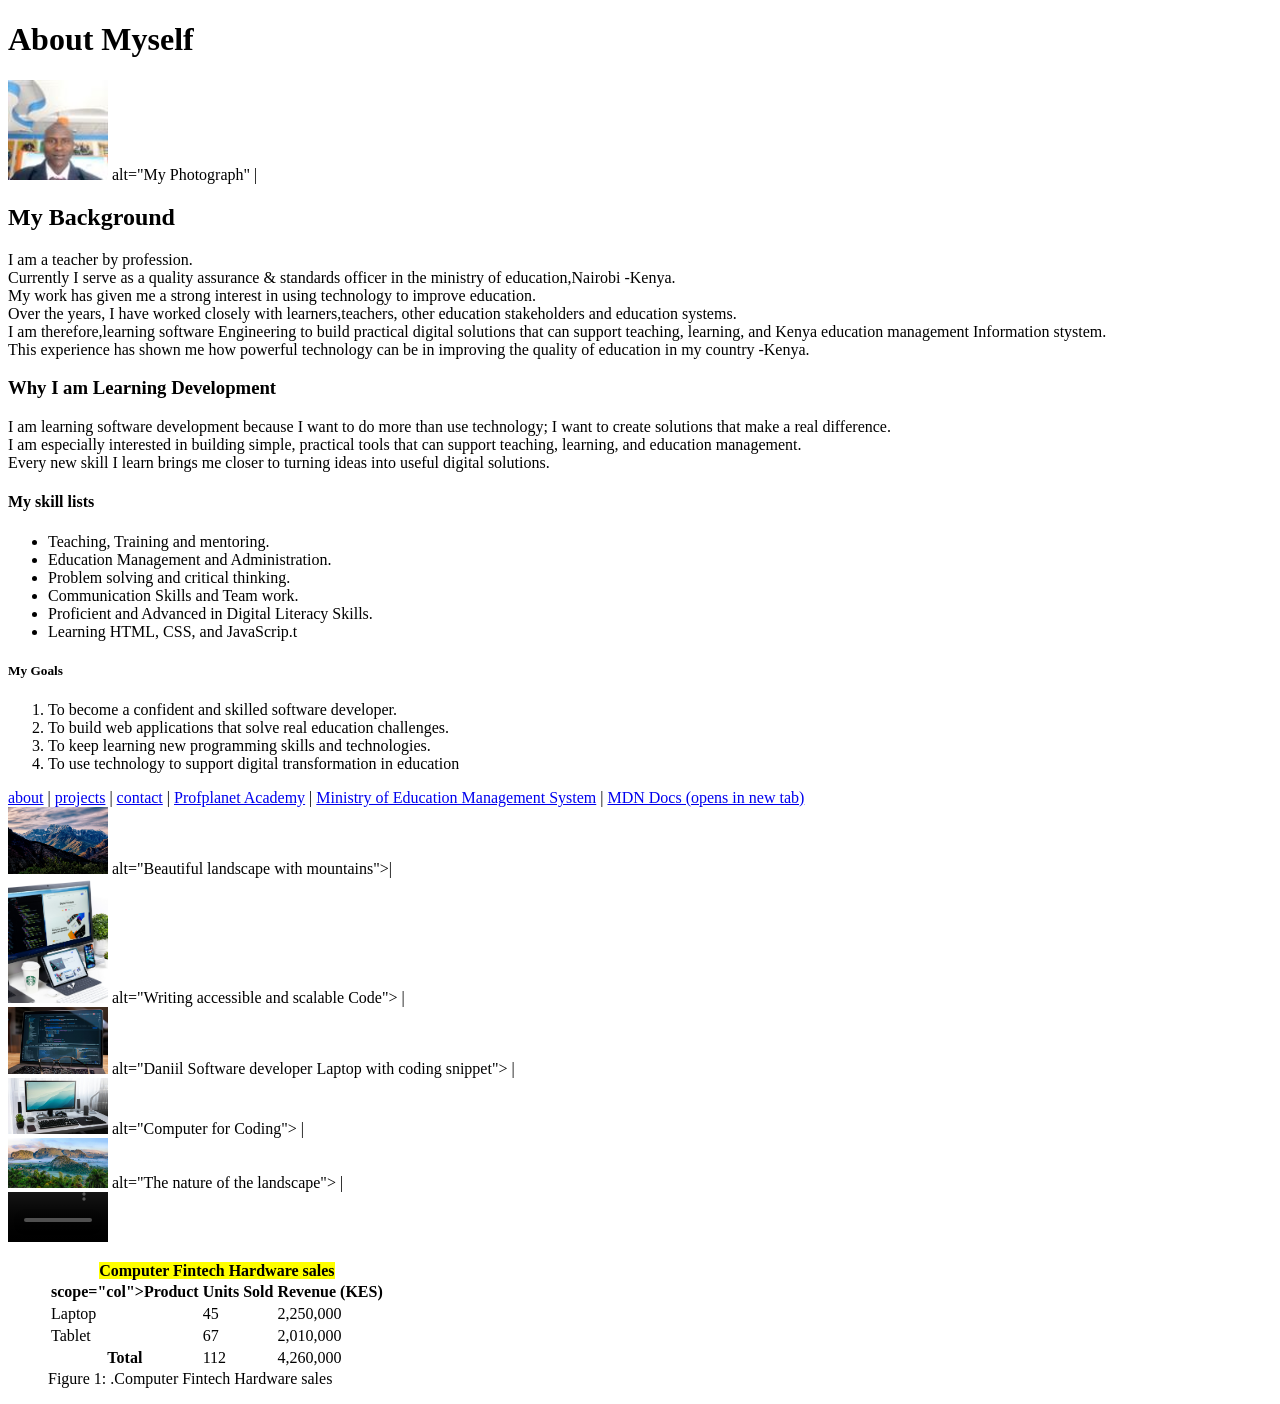
==== about.html @ 4b662258 "Week 2 Portfolio Challenge" ====
<!doctype html>
<html lang="en">
  <head>
    <meta charset="UTF-8" />
    <meta name="viewport" content="width=device-width, initial-scale=1.0" />
    <title>My Learning Journey</title>
  </head>
  <body>
        <h1>About Myself</h1> <img src="images/Passport.jpg" style="width: 100px; height: auto" />  alt="My Photograph" | <br>
        <h2>My Background</h2>
        <p>I am a teacher by profession.<br>
           Currently I serve as a quality assurance & standards officer in the ministry of education,Nairobi -Kenya.<br> My work has given me a strong interest in using technology to improve education.<br>Over the years, I have worked closely with learners,teachers, other education stakeholders and education systems.<br>I am therefore,learning software Engineering to build practical digital solutions that can support teaching, learning, and Kenya education management Information stystem.<br>This experience has shown me how powerful technology can be in improving the quality of education in my country -Kenya.</p>
        <h3> Why I am Learning Development</h3>
          <p> I am learning software development because I want to do more than use technology; 
             I want to create solutions that make a real difference.<br>I am especially
             interested in building simple, practical tools that can support teaching, learning, and education management.<br> Every new skill I learn brings me closer to turning ideas into useful digital solutions.
          </p>
        <h4>My skill lists</h4>
          <p><ul>
                <li>Teaching, Training and mentoring.</li>
                <li>Education Management and Administration.</li>
                <li>Problem solving and critical thinking.</li> 
                <li>Communication Skills and Team work.</li> 
                <li>Proficient and Advanced in Digital Literacy Skills.</li>  
                <li>Learning HTML, CSS, and JavaScrip.t</li>  
              </ul>        
            </p>
          <h5>My Goals</h5>
            <p><ol>
                  <li>To become a confident and skilled software developer.</li>
                  <li>To build web applications that solve real education challenges.</li>
                  <li>To keep learning new programming skills and technologies.</li>
                  <li>To use technology to support digital transformation in education</li>
              </ol>
              <a href="about.html">about</a> | <a href="projects.html">projects</a> |
              <a href="contact.html">contact</a> |
              <a href="https://www.profplanetacademy.com">Profplanet Academy</a> |
              <a href="http://kemis.go.ke">Ministry of Education Management System</a> |
              <a href="https://developer.mozilla.org" target="_blank">MDN Docs (opens in new tab)</a> <br>
             <img src="images/marc-st-WKKG5oYx3qA-unsplash.jpg" style="width: 100px; height: auto" /> alt="Beautiful landscape with mountains">| <br>
              <img src="images/daniel-korpai-pKRNxEguRgM-unsplash.jpg" style="width: 100px; height: auto"/> alt="Writing accessible and scalable Code"> | <br>
            <img src="images/daniil-komov-QkYZsgJt9Rg-unsplash.jpg" style="width: 100px; height:  auto" /> alt="Daniil Software developer Laptop with coding snippet"> | <br>
             <img src="images/sebastian-bednarek-x2Z0uNj-Quo-unsplash.jpg" style="width: 100px; height: auto"/> alt="Computer for Coding"> | <br>
            <img src="images/simon-aZjw7xI3QAA-unsplash.jpg" style="width: 100px; height: auto"/>
                  alt="The nature of the landscape"> | <br>
            <video controls width="100" height="50" src="images/Amfrey music.mp4"></video> <br>  
    <figure>
    <table>
      <caption>
        <mark><strong>Computer Fintech Hardware sales</strong></mark>
      </caption>
      <thead>
        <tr>
          <th>scope="col">Product</th>
          <th scope="col">Units Sold</th>
          <th scope="col">Revenue (KES)</th>
        </tr>
      </thead>
      <tbody>
        <tr>
          <td>Laptop</td>
          <td>45</td>
          <td>2,250,000</td>
        </tr>
        <tr>
          <td>Tablet</td>
          <td>67</td>
          <td>2,010,000</td>
        </tr>
      </tbody>
      <tfoot>
        <tr>
          <th scope="row">Total</th>
          <td>112</td>
          <td>4,260,000</td>
        </tr>
      </tfoot>
    </table>
    <figcaption>
        Figure 1: .Computer Fintech Hardware sales
    </figcaption>
</figure>
  </body>
</html>
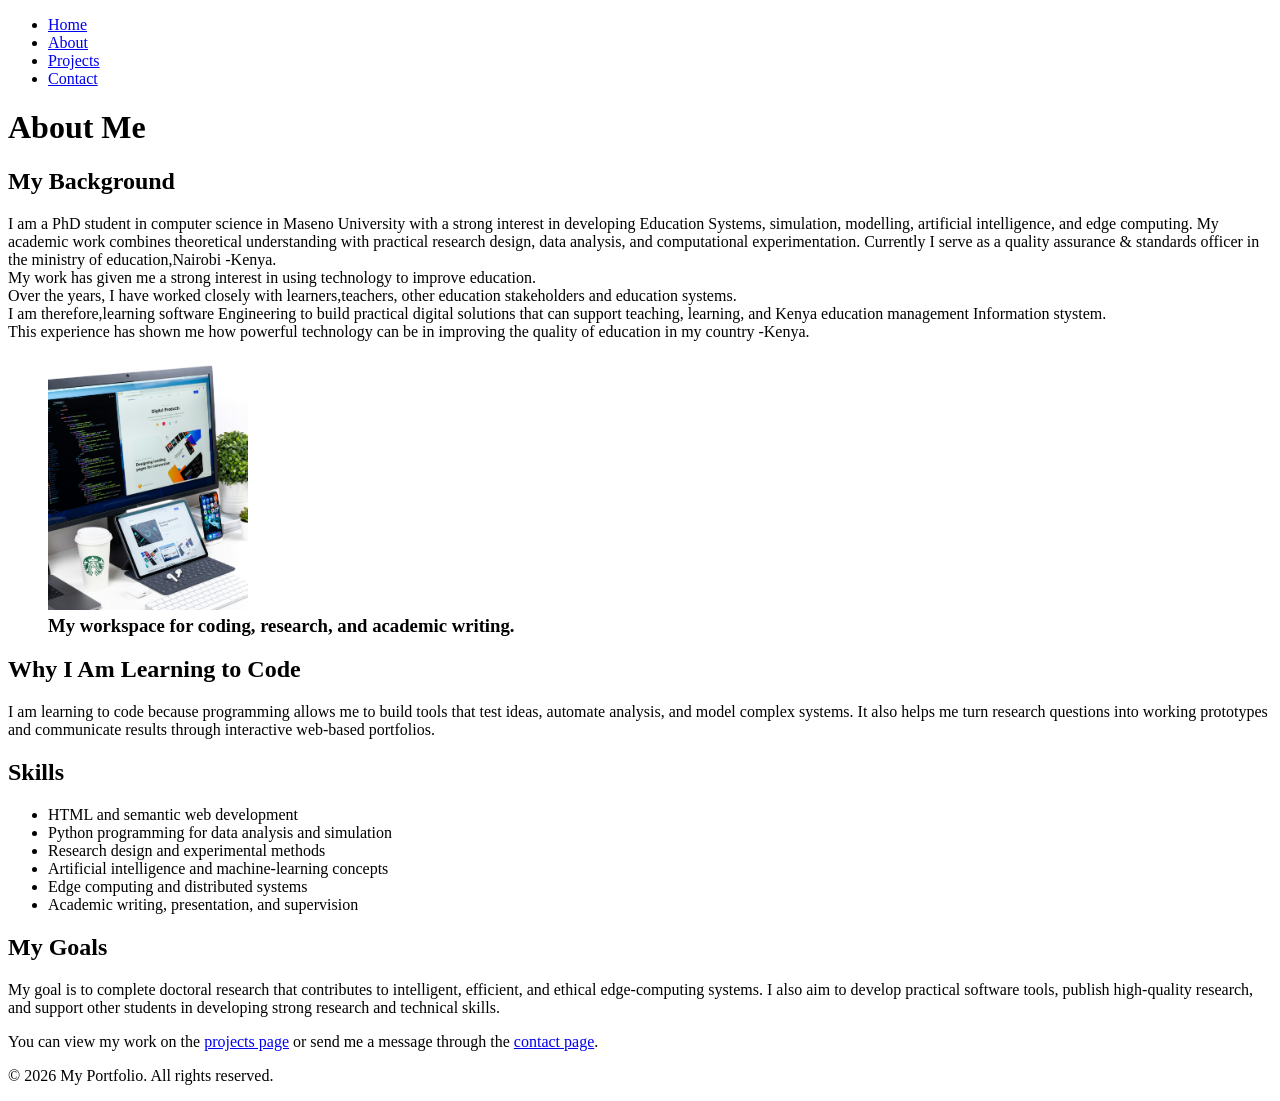
==== commit 08def810: "Week 2 Portfolio Challenge" ====
--- a/about.html
+++ b/about.html
@@ -1,84 +1,77 @@
-<!doctype html>
+<!DOCTYPE html>
 <html lang="en">
-  <head>
-    <meta charset="UTF-8" />
-    <meta name="viewport" content="width=device-width, initial-scale=1.0" />
-    <title>My Learning Journey</title>
-  </head>
-  <body>
-        <h1>About Myself</h1> <img src="images/Passport.jpg" style="width: 100px; height: auto" />  alt="My Photograph" | <br>
-        <h2>My Background</h2>
-        <p>I am a teacher by profession.<br>
-           Currently I serve as a quality assurance & standards officer in the ministry of education,Nairobi -Kenya.<br> My work has given me a strong interest in using technology to improve education.<br>Over the years, I have worked closely with learners,teachers, other education stakeholders and education systems.<br>I am therefore,learning software Engineering to build practical digital solutions that can support teaching, learning, and Kenya education management Information stystem.<br>This experience has shown me how powerful technology can be in improving the quality of education in my country -Kenya.</p>
-        <h3> Why I am Learning Development</h3>
-          <p> I am learning software development because I want to do more than use technology; 
-             I want to create solutions that make a real difference.<br>I am especially
-             interested in building simple, practical tools that can support teaching, learning, and education management.<br> Every new skill I learn brings me closer to turning ideas into useful digital solutions.
-          </p>
-        <h4>My skill lists</h4>
-          <p><ul>
-                <li>Teaching, Training and mentoring.</li>
-                <li>Education Management and Administration.</li>
-                <li>Problem solving and critical thinking.</li> 
-                <li>Communication Skills and Team work.</li> 
-                <li>Proficient and Advanced in Digital Literacy Skills.</li>  
-                <li>Learning HTML, CSS, and JavaScrip.t</li>  
-              </ul>        
-            </p>
-          <h5>My Goals</h5>
-            <p><ol>
-                  <li>To become a confident and skilled software developer.</li>
-                  <li>To build web applications that solve real education challenges.</li>
-                  <li>To keep learning new programming skills and technologies.</li>
-                  <li>To use technology to support digital transformation in education</li>
-              </ol>
-              <a href="about.html">about</a> | <a href="projects.html">projects</a> |
-              <a href="contact.html">contact</a> |
-              <a href="https://www.profplanetacademy.com">Profplanet Academy</a> |
-              <a href="http://kemis.go.ke">Ministry of Education Management System</a> |
-              <a href="https://developer.mozilla.org" target="_blank">MDN Docs (opens in new tab)</a> <br>
-             <img src="images/marc-st-WKKG5oYx3qA-unsplash.jpg" style="width: 100px; height: auto" /> alt="Beautiful landscape with mountains">| <br>
-              <img src="images/daniel-korpai-pKRNxEguRgM-unsplash.jpg" style="width: 100px; height: auto"/> alt="Writing accessible and scalable Code"> | <br>
-            <img src="images/daniil-komov-QkYZsgJt9Rg-unsplash.jpg" style="width: 100px; height:  auto" /> alt="Daniil Software developer Laptop with coding snippet"> | <br>
-             <img src="images/sebastian-bednarek-x2Z0uNj-Quo-unsplash.jpg" style="width: 100px; height: auto"/> alt="Computer for Coding"> | <br>
-            <img src="images/simon-aZjw7xI3QAA-unsplash.jpg" style="width: 100px; height: auto"/>
-                  alt="The nature of the landscape"> | <br>
-            <video controls width="100" height="50" src="images/Amfrey music.mp4"></video> <br>  
+<head>
+  <meta charset="UTF-8">
+  <meta name="viewport" content="width=device-width, initial-scale=1.0">
+  <meta name="description" content="Learn about my academic background, reasons for learning to code, technical skills, and future goals.">
+  <title>About | My Portfolio</title>
+</head>
+<body>
+
+  <header>
+    <nav aria-label="Main navigation">
+      <ul>
+        <li><a href="index.html">Home</a></li>
+        <li><a href="about.html">About</a></li>
+        <li><a href="projects.html">Projects</a></li>
+        <li><a href="contact.html">Contact</a></li>
+      </ul>
+    </nav>
+  </header>
+
+  <main>
+    <h1>About Me</h1>
+
+    <h2>My Background</h2>
+    <p>
+      I am a PhD student in computer science in Maseno University with a strong interest in developing Education Systems, simulation, modelling, artificial intelligence, and edge computing. My academic work combines theoretical understanding with practical research design, data analysis, and computational experimentation.
+
+      Currently I serve as a quality assurance & standards officer in the ministry of education,Nairobi -Kenya.<br> My work has given me a strong interest in using technology to improve education.<br>Over the years, I have worked closely with learners,teachers, other education stakeholders and education systems.<br>I am therefore,learning software Engineering to build practical digital solutions that can support teaching, learning, and Kenya education management Information stystem.<br>This experience has shown me how powerful technology can be in improving the quality of education in my country -Kenya.
+        <h3> 
+
+    </p>
+
     <figure>
-    <table>
-      <caption>
-        <mark><strong>Computer Fintech Hardware sales</strong></mark>
-      </caption>
-      <thead>
-        <tr>
-          <th>scope="col">Product</th>
-          <th scope="col">Units Sold</th>
-          <th scope="col">Revenue (KES)</th>
-        </tr>
-      </thead>
-      <tbody>
-        <tr>
-          <td>Laptop</td>
-          <td>45</td>
-          <td>2,250,000</td>
-        </tr>
-        <tr>
-          <td>Tablet</td>
-          <td>67</td>
-          <td>2,010,000</td>
-        </tr>
-      </tbody>
-      <tfoot>
-        <tr>
-          <th scope="row">Total</th>
-          <td>112</td>
-          <td>4,260,000</td>
-        </tr>
-      </tfoot>
-    </table>
-    <figcaption>
-        Figure 1: .Computer Fintech Hardware sales
-    </figcaption>
-</figure>
-  </body>
+      <img src="images/CodingLaptop-enviroment.jpg"  style="width: 200px; height: auto" alt="Laptop, notebook, and coffee on a study desk used for programming and research">
+      <figcaption>My workspace for coding, research, and academic writing.</figcaption>
+    </figure>
+
+    <h2>Why I Am Learning to Code</h2>
+    <p>
+      I am learning to code because programming allows me to build tools that test
+      ideas, automate analysis, and model complex systems. It also helps me turn
+      research questions into working prototypes and communicate results through
+      interactive web-based portfolios.
+    </p>
+
+    <h2>Skills</h2>
+    <ul>
+      <li>HTML and semantic web development</li>
+      <li>Python programming for data analysis and simulation</li>
+      <li>Research design and experimental methods</li>
+      <li>Artificial intelligence and machine-learning concepts</li>
+      <li>Edge computing and distributed systems</li>
+      <li>Academic writing, presentation, and supervision</li>
+    </ul>
+
+    <h2>My Goals</h2>
+    <p>
+      My goal is to complete doctoral research that contributes to intelligent,
+      efficient, and ethical edge-computing systems. I also aim to develop practical
+      software tools, publish high-quality research, and support other students in
+      developing strong research and technical skills.
+    </p>
+
+    <p>
+      You can view my work on the
+      <a href="projects.html">projects page</a> or send me a message through the
+      <a href="contact.html">contact page</a>.
+    </p>
+  </main>
+
+  <footer>
+    <p>&copy; 2026 My Portfolio. All rights reserved.</p>
+  </footer>
+
+</body>
 </html>
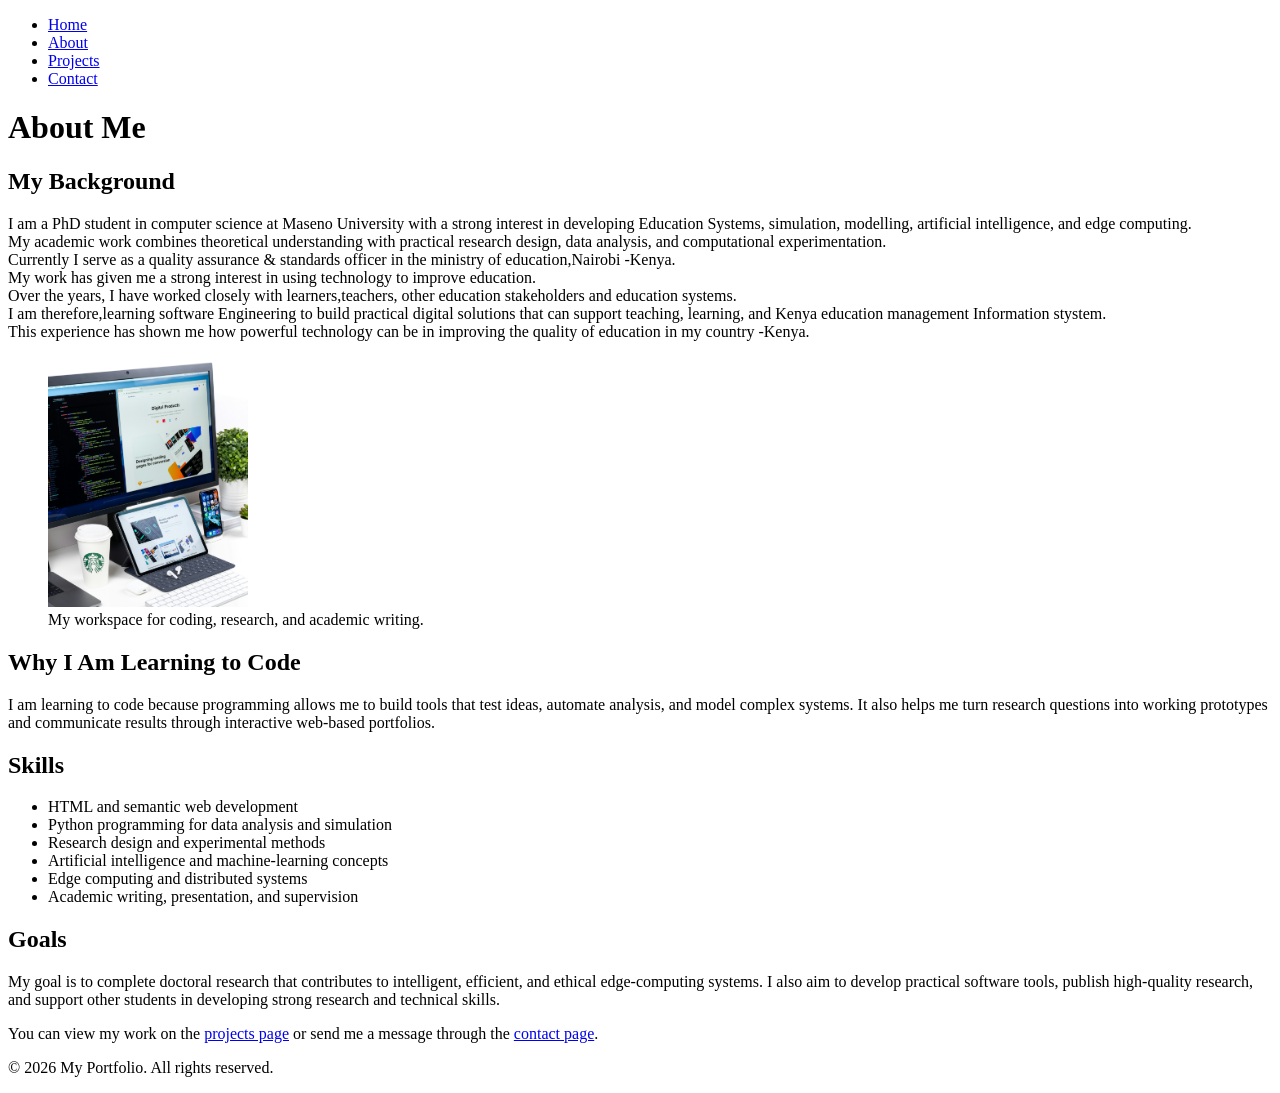
==== commit 5826ab4e: "Add additional content in index and about pages" ====
--- a/about.html
+++ b/about.html
@@ -20,15 +20,12 @@
   </header>
 
   <main>
-    <h1>About Me</h1>
+    <h1><strong>About Me</strong></h1>
 
-    <h2>My Background</h2>
+    <h2><strong>My Background</strong></h2>
     <p>
-      I am a PhD student in computer science in Maseno University with a strong interest in developing Education Systems, simulation, modelling, artificial intelligence, and edge computing. My academic work combines theoretical understanding with practical research design, data analysis, and computational experimentation.
-
-      Currently I serve as a quality assurance & standards officer in the ministry of education,Nairobi -Kenya.<br> My work has given me a strong interest in using technology to improve education.<br>Over the years, I have worked closely with learners,teachers, other education stakeholders and education systems.<br>I am therefore,learning software Engineering to build practical digital solutions that can support teaching, learning, and Kenya education management Information stystem.<br>This experience has shown me how powerful technology can be in improving the quality of education in my country -Kenya.
-        <h3> 
-
+      I am a PhD student in computer science at Maseno University with a strong interest in developing Education Systems, simulation, modelling, artificial intelligence, and edge computing.<br>My academic work combines theoretical understanding with practical research design, data analysis, and computational experimentation.<br>
+      Currently I serve as a quality assurance & standards officer in the ministry of education,Nairobi -Kenya.<br>My work has given me a strong interest in using technology to improve education.<br>Over the years, I have worked closely with learners,teachers, other education stakeholders and education systems.<br>I am therefore,learning software Engineering to build practical digital solutions that can support teaching, learning, and Kenya education management Information stystem.<br>This experience has shown me how powerful technology can be in improving the quality of education in my country -Kenya.
     </p>
 
     <figure>
@@ -36,7 +33,7 @@
       <figcaption>My workspace for coding, research, and academic writing.</figcaption>
     </figure>
 
-    <h2>Why I Am Learning to Code</h2>
+    <h2><strong>Why I Am Learning to Code</strong></h2>
     <p>
       I am learning to code because programming allows me to build tools that test
       ideas, automate analysis, and model complex systems. It also helps me turn
@@ -44,7 +41,7 @@
       interactive web-based portfolios.
     </p>
 
-    <h2>Skills</h2>
+    <h2><strong>Skills</strong></h2>
     <ul>
       <li>HTML and semantic web development</li>
       <li>Python programming for data analysis and simulation</li>
@@ -54,7 +51,7 @@
       <li>Academic writing, presentation, and supervision</li>
     </ul>
 
-    <h2>My Goals</h2>
+    <h2><strong>Goals</strong></h2>
     <p>
       My goal is to complete doctoral research that contributes to intelligent,
       efficient, and ethical edge-computing systems. I also aim to develop practical
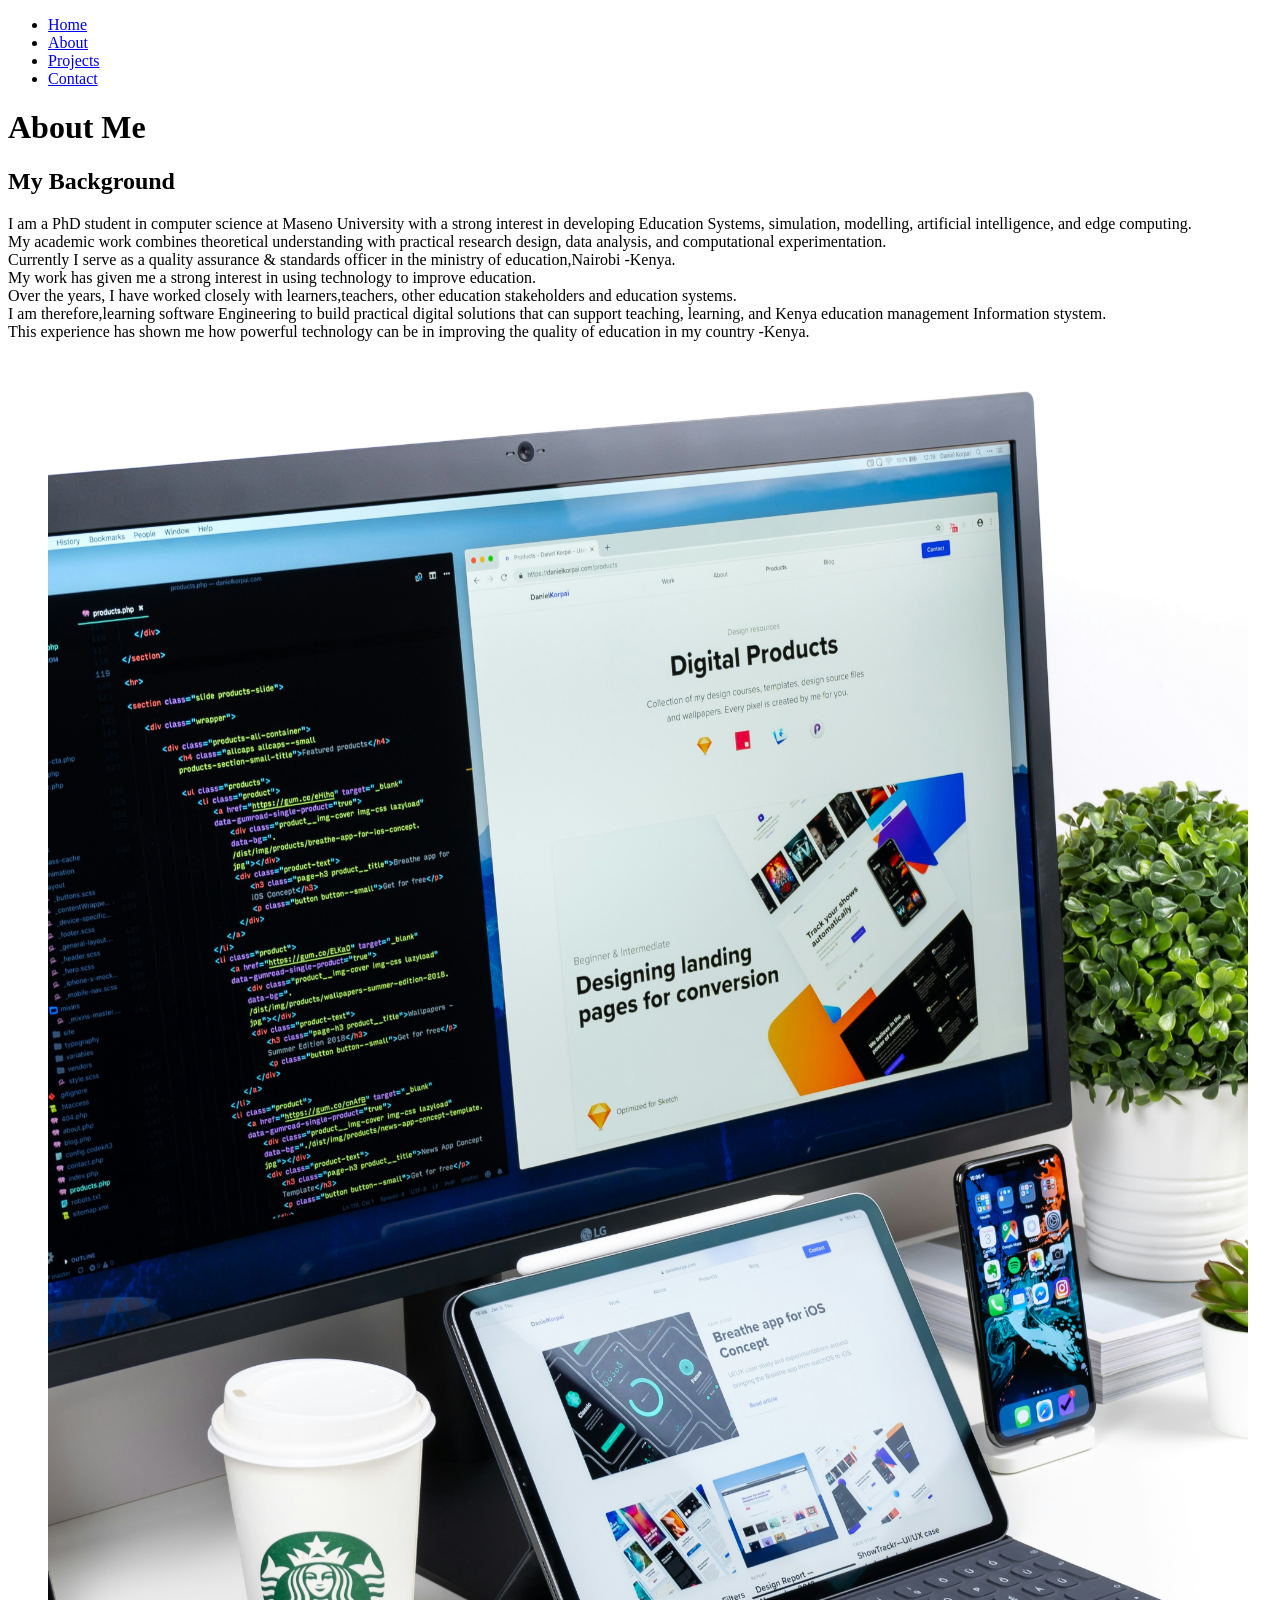
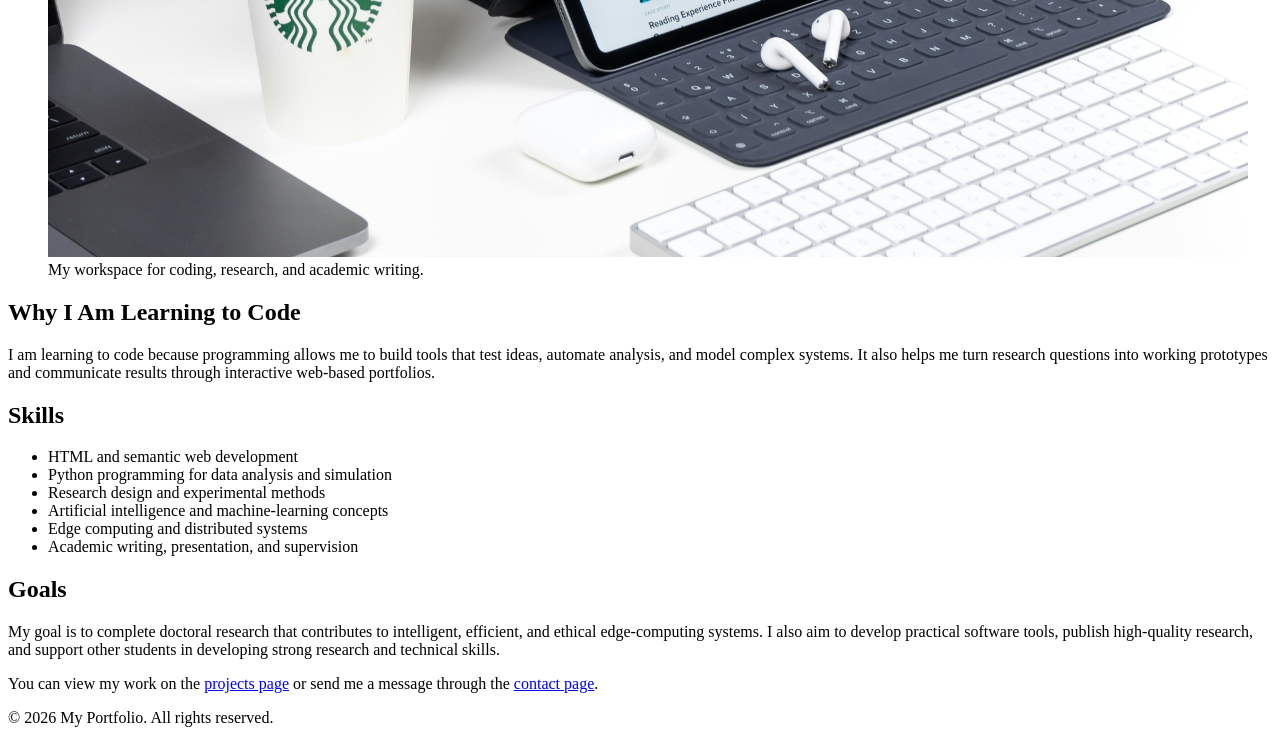
==== commit f2021b17: "Add updates on images,and content for three pages" ====
--- a/about.html
+++ b/about.html
@@ -29,7 +29,7 @@
     </p>
 
     <figure>
-      <img src="images/CodingLaptop-enviroment.jpg"  style="width: 200px; height: auto" alt="Laptop, notebook, and coffee on a study desk used for programming and research">
+      <img src="images/CodingLaptop-enviroment.jpg"  style="width: 1200px; height: auto" alt="Laptop, notebook, and coffee on a study desk used for programming and research">
       <figcaption>My workspace for coding, research, and academic writing.</figcaption>
     </figure>
 
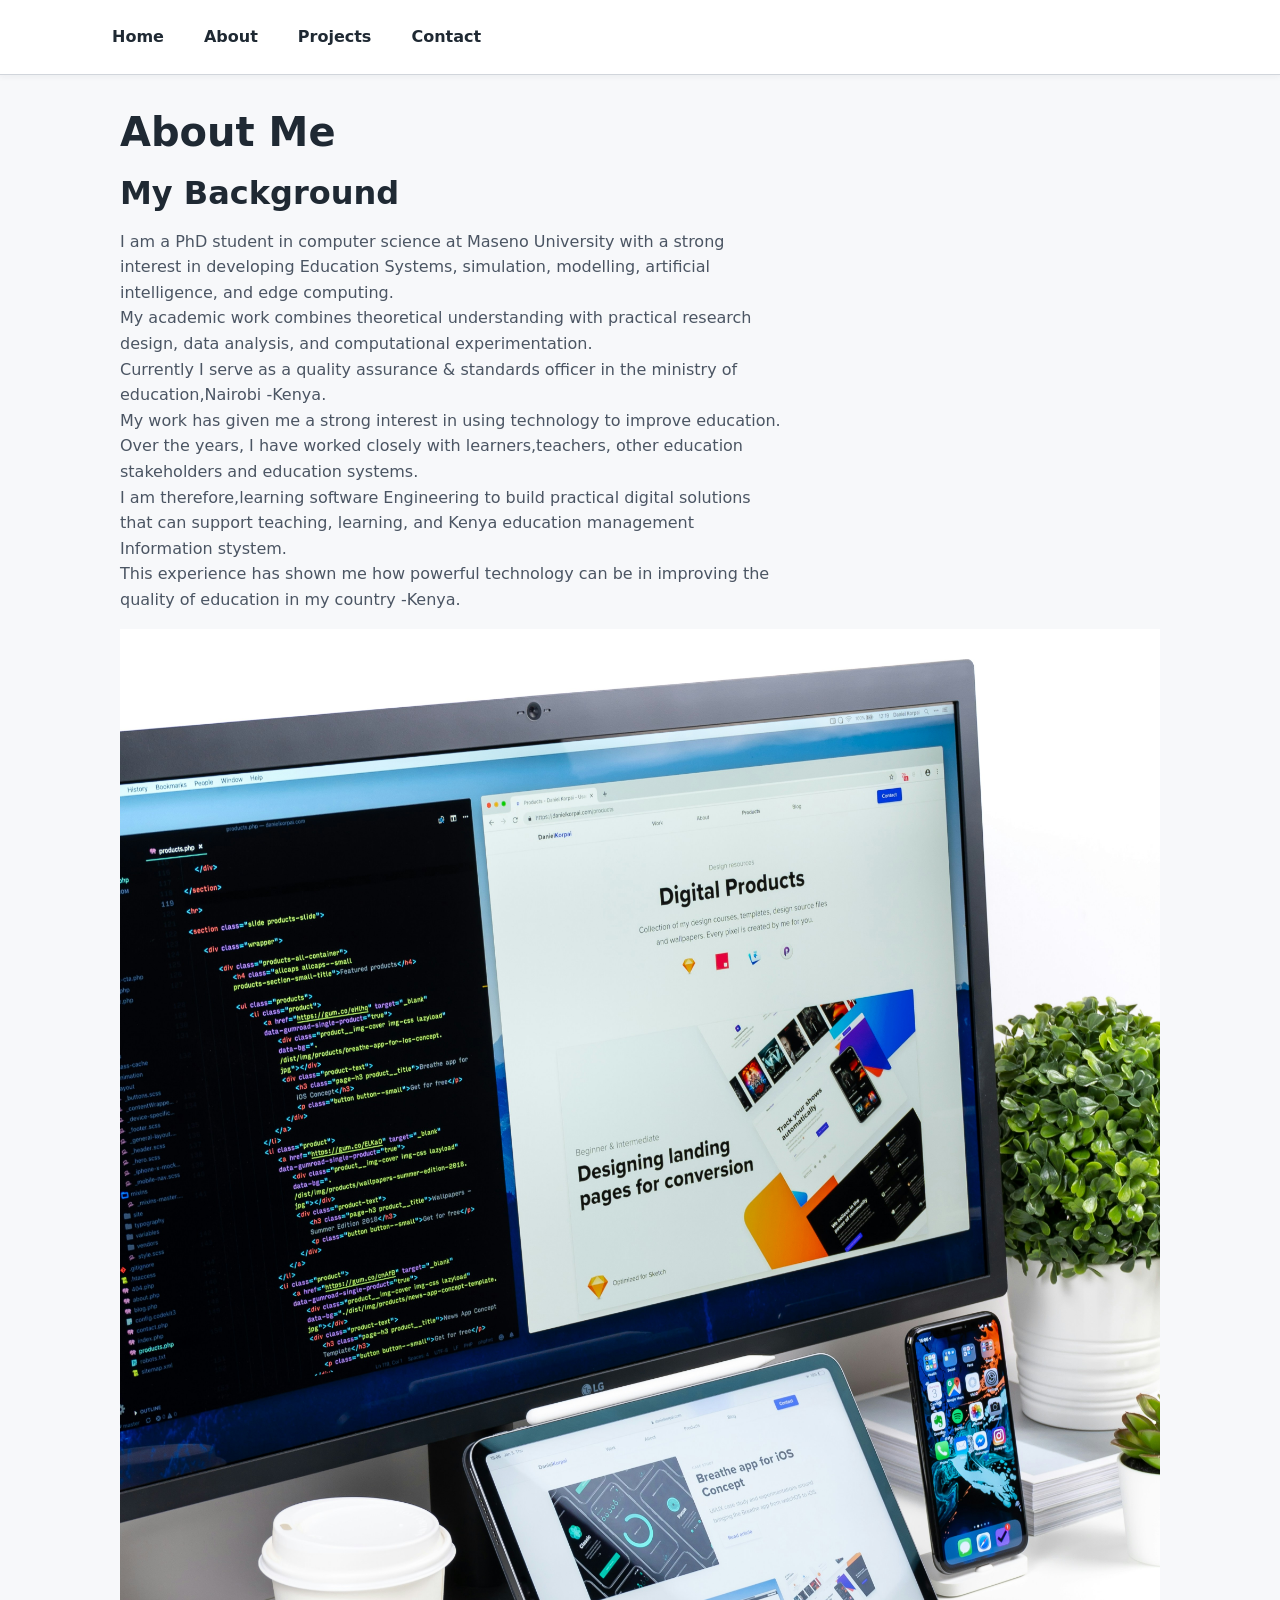
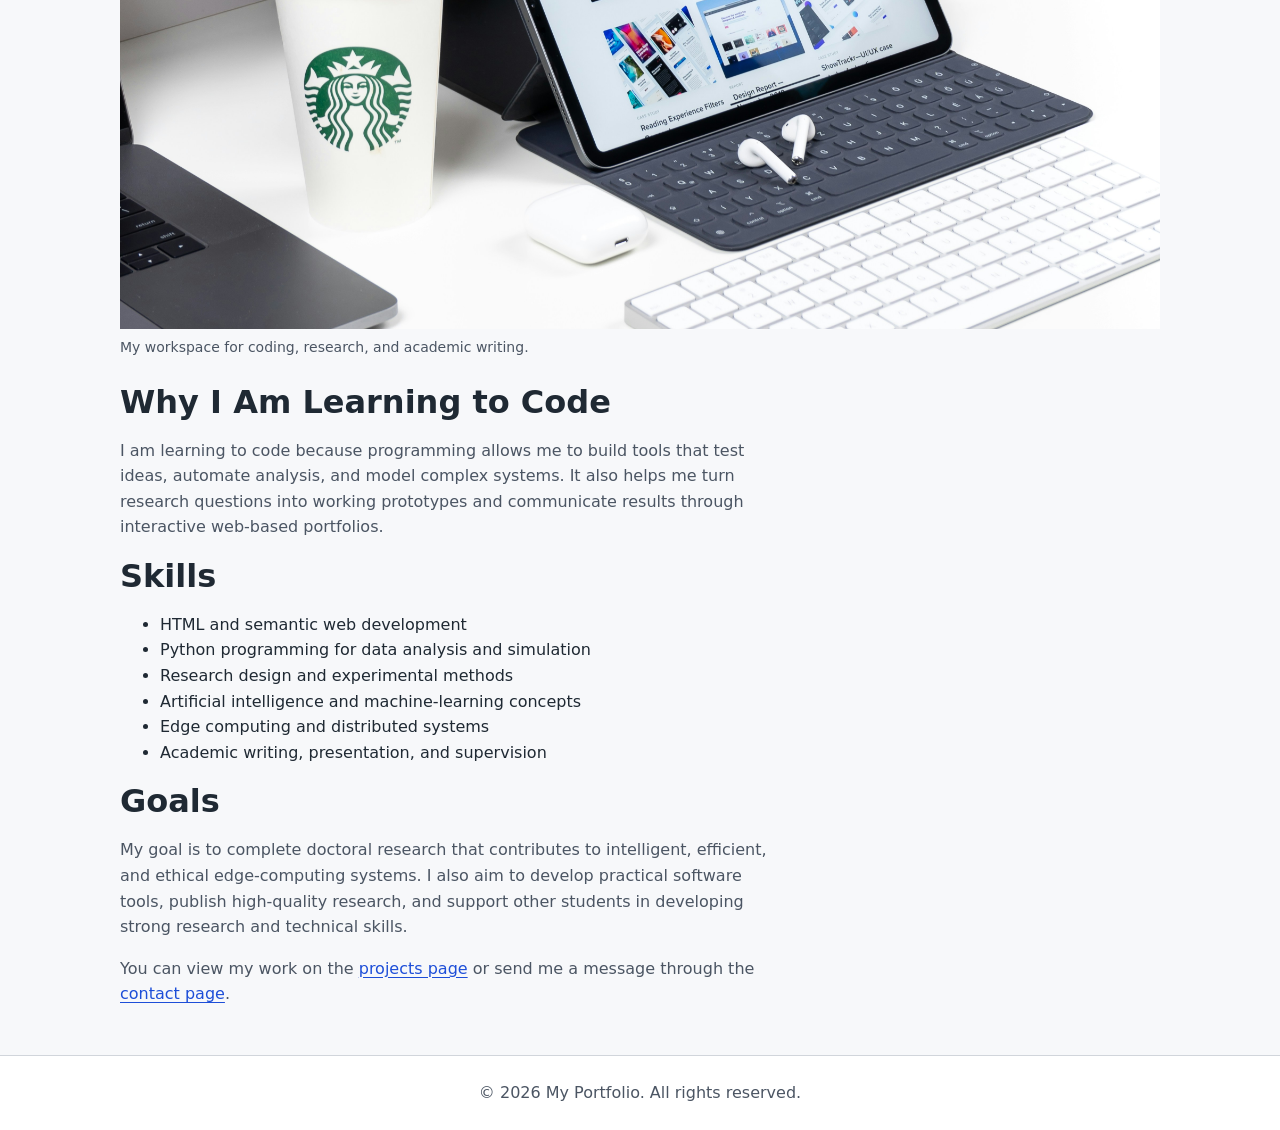
==== commit 76cd8095: "Add external stylesheet with CSS reset and design tokens" ====
--- a/about.html
+++ b/about.html
@@ -1,6 +1,7 @@
 <!DOCTYPE html>
 <html lang="en">
 <head>
+  <link rel="stylesheet" href="css/styles.css" />
   <meta charset="UTF-8">
   <meta name="viewport" content="width=device-width, initial-scale=1.0">
   <meta name="description" content="Learn about my academic background, reasons for learning to code, technical skills, and future goals.">
@@ -20,20 +21,20 @@
   </header>
 
   <main>
-    <h1><strong>About Me</strong></h1>
+    <h1>About Me</h1>
 
-    <h2><strong>My Background</strong></h2>
+    <h2>My Background</h2>
     <p>
       I am a PhD student in computer science at Maseno University with a strong interest in developing Education Systems, simulation, modelling, artificial intelligence, and edge computing.<br>My academic work combines theoretical understanding with practical research design, data analysis, and computational experimentation.<br>
       Currently I serve as a quality assurance & standards officer in the ministry of education,Nairobi -Kenya.<br>My work has given me a strong interest in using technology to improve education.<br>Over the years, I have worked closely with learners,teachers, other education stakeholders and education systems.<br>I am therefore,learning software Engineering to build practical digital solutions that can support teaching, learning, and Kenya education management Information stystem.<br>This experience has shown me how powerful technology can be in improving the quality of education in my country -Kenya.
     </p>
 
     <figure>
-      <img src="images/CodingLaptop-enviroment.jpg"  style="width: 1200px; height: auto" alt="Laptop, notebook, and coffee on a study desk used for programming and research">
+      <img src="images/CodingLaptop-enviroment.jpg" width="1200" height="auto" alt="Laptop, notebook, and coffee on a study desk used for programming and research">
       <figcaption>My workspace for coding, research, and academic writing.</figcaption>
     </figure>
 
-    <h2><strong>Why I Am Learning to Code</strong></h2>
+    <h2>Why I Am Learning to Code</h2>
     <p>
       I am learning to code because programming allows me to build tools that test
       ideas, automate analysis, and model complex systems. It also helps me turn
@@ -41,7 +42,7 @@
       interactive web-based portfolios.
     </p>
 
-    <h2><strong>Skills</strong></h2>
+    <h2>Skills</h2>
     <ul>
       <li>HTML and semantic web development</li>
       <li>Python programming for data analysis and simulation</li>
@@ -51,7 +52,7 @@
       <li>Academic writing, presentation, and supervision</li>
     </ul>
 
-    <h2><strong>Goals</strong></h2>
+    <h2>Goals</h2>
     <p>
       My goal is to complete doctoral research that contributes to intelligent,
       efficient, and ethical edge-computing systems. I also aim to develop practical
--- a/css/styles.css
+++ b/css/styles.css
@@ -0,0 +1,628 @@
+/*
+  Portfolio stylesheet
+  File: css/styles.css
+  Used by: index.html, about.html, projects.html, contact.html
+*/
+
+/* ---------- 1. Design tokens ---------- */
+
+:root {
+  --color-background: #f7f8fa;
+  --color-surface: #ffffff;
+  --color-text: #1f2933;
+  --color-muted: #4b5563;
+  --color-primary: #1d4ed8;
+  --color-primary-dark: #16389c;
+  --color-accent: #92400e;
+  --color-border: #d1d5db;
+  --color-table-header: #e8eefc;
+
+  --font-size-sm: 0.875rem;
+  --font-size-base: 1rem;
+  --font-size-lg: 1.25rem;
+  --font-size-xl: 1.5rem;
+  --font-size-2xl: 2rem;
+  --font-size-3xl: 2.5rem;
+
+  --space-1: 0.25rem;
+  --space-2: 0.5rem;
+  --space-3: 1rem;
+  --space-4: 1.5rem;
+  --space-5: 2rem;
+  --space-6: 3rem;
+
+  --radius-sm: 0.375rem;
+  --radius-md: 0.75rem;
+  --border-width: 1px;
+  --container-width: 68rem;
+  --header-height: 6rem;
+  --transition-speed: 180ms;
+}
+
+/* ---------- 2. Reset ---------- */
+
+*,
+*::before,
+*::after {
+  box-sizing: border-box;
+}
+
+html {
+  scroll-behavior: smooth;
+  scroll-padding-top: var(--header-height);
+}
+
+body {
+  margin: 0;
+  font-family:
+    "Inter",
+    "Segoe UI",
+    system-ui,
+    -apple-system,
+    sans-serif;
+  font-size: var(--font-size-base);
+  line-height: 1.6;
+  color: var(--color-text);
+  background-color: var(--color-background);
+}
+
+img,
+video {
+  display: block;
+  max-width: 100%;
+  height: auto;
+}
+
+iframe {
+  display: block;
+  max-width: 100%;
+}
+
+figure {
+  max-width: 100%;
+  margin: 0 0 var(--space-4);
+}
+
+figcaption {
+  margin-top: var(--space-2);
+  color: var(--color-muted);
+  font-size: var(--font-size-sm);
+  line-height: 1.5;
+}
+
+button,
+input,
+textarea,
+select {
+  font: inherit;
+}
+
+main,
+section,
+article,
+nav,
+header,
+footer,
+figure {
+  min-width: 0;
+}
+
+pre {
+  max-width: 100%;
+  overflow-x: auto;
+}
+
+p,
+li,
+td,
+th {
+  overflow-wrap: break-word;
+}
+
+/* ---------- 3. Global typography ---------- */
+
+h1,
+h2,
+h3,
+h4 {
+  color: var(--color-text);
+  line-height: 1.25;
+  overflow-wrap: anywhere;
+}
+
+h1 {
+  margin: 0 0 var(--space-3);
+  font-size: var(--font-size-3xl);
+}
+
+h2 {
+  margin: 0 0 var(--space-3);
+  font-size: var(--font-size-2xl);
+}
+
+h3 {
+  margin: 0 0 var(--space-2);
+  font-size: var(--font-size-xl);
+}
+
+p {
+  max-width: 65ch;
+  margin: 0 0 var(--space-3);
+  color: var(--color-muted);
+}
+
+strong,
+b {
+  color: var(--color-text);
+}
+
+small,
+.small-text {
+  font-size: var(--font-size-sm);
+  color: var(--color-muted);
+}
+
+/* ---------- 4. Page layout ---------- */
+
+/* Works with the plain <main> in projects.html. */
+main {
+  width: 100%;
+  max-width: var(--container-width);
+  margin: 0 auto;
+  padding: var(--space-5) var(--space-4);
+}
+
+/* Reusable container for other pages. */
+.container {
+  width: 100%;
+  max-width: var(--container-width);
+  margin: 0 auto;
+  padding: 0 var(--space-4);
+}
+
+section {
+  margin: 0 0 var(--space-5);
+  padding: var(--space-4);
+  background-color: var(--color-surface);
+  border: var(--border-width) solid var(--color-border);
+  border-radius: var(--radius-md);
+  box-shadow: 0 2px 8px rgb(31 41 51 / 0.05);
+}
+
+section > h2 {
+  margin-bottom: var(--space-3);
+}
+
+.section {
+  padding: var(--space-5) 0;
+  border-bottom: var(--border-width) solid var(--color-border);
+}
+
+.section:last-of-type {
+  border-bottom: 0;
+}
+
+.page-title {
+  margin-bottom: var(--space-3);
+  font-size: var(--font-size-3xl);
+  line-height: 1.15;
+}
+
+/* ---------- 5. Sticky header and navigation ---------- */
+
+/* Targets the actual <header> in projects.html. */
+body > header {
+  position: sticky;
+  top: 0;
+  z-index: 100;
+  padding: var(--space-3) var(--space-4);
+  background-color: var(--color-surface);
+  border-bottom: var(--border-width) solid var(--color-border);
+  box-shadow: 0 2px 6px rgb(31 41 51 / 0.05);
+}
+
+/* Also supports reusable header classes. */
+.site-header {
+  position: sticky;
+  top: 0;
+  z-index: 100;
+  background-color: var(--color-surface);
+  border-bottom: var(--border-width) solid var(--color-border);
+}
+
+body > header nav,
+.site-nav {
+  width: 100%;
+  max-width: var(--container-width);
+  margin: 0 auto;
+}
+
+body > header nav ul,
+.site-nav ul {
+  display: flex;
+  flex-wrap: wrap;
+  align-items: center;
+  gap: var(--space-2);
+  margin: 0;
+  padding: 0;
+  list-style: none;
+}
+
+body > header nav a,
+.site-nav a {
+  display: inline-block;
+  padding: var(--space-2) var(--space-3);
+  border-radius: var(--radius-sm);
+  color: var(--color-text);
+  font-weight: 600;
+  text-decoration: none;
+  transition:
+    background-color var(--transition-speed) ease,
+    color var(--transition-speed) ease;
+}
+
+body > header nav a:hover,
+.site-nav a:hover {
+  color: var(--color-surface);
+  background-color: var(--color-primary);
+}
+
+body > header nav a:focus-visible,
+.site-nav a:focus-visible {
+  color: var(--color-surface);
+  background-color: var(--color-primary);
+}
+
+/* ---------- 6. Links and keyboard accessibility ---------- */
+
+a {
+  color: var(--color-primary);
+  text-underline-offset: 0.2em;
+  transition: color var(--transition-speed) ease;
+}
+
+a:hover {
+  color: var(--color-primary-dark);
+  text-decoration-thickness: 2px;
+}
+
+a:focus-visible,
+button:focus-visible,
+input:focus-visible,
+textarea:focus-visible,
+select:focus-visible {
+  outline: 3px solid var(--color-accent);
+  outline-offset: 3px;
+}
+
+/* ---------- 7. Reusable buttons ---------- */
+
+.button {
+  display: inline-block;
+  max-width: 100%;
+  padding: var(--space-2) var(--space-4);
+  border: var(--border-width) solid var(--color-primary);
+  border-radius: var(--radius-sm);
+  background-color: var(--color-primary);
+  color: var(--color-surface);
+  font: inherit;
+  font-weight: 600;
+  text-align: center;
+  text-decoration: none;
+  cursor: pointer;
+  transition:
+    background-color var(--transition-speed) ease,
+    border-color var(--transition-speed) ease,
+    color var(--transition-speed) ease,
+    transform var(--transition-speed) ease;
+}
+
+.button:hover {
+  background-color: var(--color-primary-dark);
+  border-color: var(--color-primary-dark);
+  color: var(--color-surface);
+  transform: translateY(-2px);
+}
+
+.button-secondary {
+  background-color: transparent;
+  color: var(--color-primary);
+}
+
+.button-secondary:hover {
+  background-color: var(--color-primary);
+  color: var(--color-surface);
+}
+
+/* ---------- 8. Project cards and images ---------- */
+
+/* Each project <section> becomes a card. */
+main > section {
+  position: relative;
+  min-width: 0;
+  margin-bottom: var(--space-5);
+  padding: var(--space-4);
+  background-color: var(--color-surface);
+  border: var(--border-width) solid var(--color-border);
+  border-radius: var(--radius-md);
+  box-shadow: 0 2px 8px rgb(31 41 51 / 0.06);
+  transition:
+    box-shadow var(--transition-speed) ease,
+    transform var(--transition-speed) ease;
+}
+
+main > section:hover {
+  box-shadow: 0 6px 16px rgb(31 41 51 / 0.1);
+}
+
+main > section img,
+.project-card img {
+  width: 100%;
+  max-width: 100%;
+  height: auto;
+  margin-bottom: var(--space-2);
+  border-radius: var(--radius-sm);
+  object-fit: contain;
+}
+
+main > section figure {
+  margin-bottom: var(--space-4);
+}
+
+.project-grid {
+  display: grid;
+  grid-template-columns: repeat(auto-fit, minmax(min(100%, 17rem), 1fr));
+  gap: var(--space-4);
+}
+
+.project-card,
+.profile-card,
+.contact-card,
+.card {
+  position: relative;
+  min-width: 0;
+  padding: var(--space-4);
+  margin-bottom: var(--space-4);
+  background-color: var(--color-surface);
+  border: var(--border-width) solid var(--color-border);
+  border-radius: var(--radius-md);
+  box-shadow: 0 2px 8px rgb(31 41 51 / 0.06);
+}
+
+.project-card:hover {
+  transform: translateY(-2px);
+}
+
+.card h2,
+.card h3,
+.project-card h2,
+.project-card h3 {
+  margin-top: 0;
+}
+
+.card p:last-child,
+.project-card p:last-child {
+  margin-bottom: 0;
+}
+
+/* Optional badge: place inside a relatively positioned card. */
+.badge {
+  position: absolute;
+  top: var(--space-3);
+  right: var(--space-3);
+  z-index: 1;
+  max-width: calc(100% - 2 * var(--space-3));
+  padding: var(--space-1) var(--space-2);
+  border-radius: 999px;
+  background-color: var(--color-accent);
+  color: var(--color-surface);
+  font-size: var(--font-size-sm);
+  font-weight: 700;
+  overflow-wrap: anywhere;
+}
+
+.badge-featured {
+  background-color: var(--color-primary);
+}
+
+.badge-in-progress {
+  background-color: var(--color-accent);
+}
+
+/* ---------- 9. Project summary table ---------- */
+
+main > table {
+  width: 100%;
+  max-width: 100%;
+  margin: var(--space-4) 0 var(--space-5);
+  border-collapse: collapse;
+  background-color: var(--color-surface);
+  border: var(--border-width) solid var(--color-border);
+  border-radius: var(--radius-sm);
+}
+
+/* The table scrolls within its own area on small screens. */
+main > table {
+  display: block;
+  overflow-x: auto;
+}
+
+table caption {
+  padding: var(--space-3);
+  color: var(--color-muted);
+  font-size: var(--font-size-sm);
+  text-align: left;
+}
+
+table th,
+table td {
+  padding: var(--space-3);
+  border: var(--border-width) solid var(--color-border);
+  text-align: left;
+  vertical-align: top;
+  line-height: 1.5;
+}
+
+table thead th {
+  background-color: var(--color-table-header);
+  color: var(--color-text);
+  font-weight: 700;
+}
+
+table tbody th {
+  background-color: var(--color-background);
+  font-weight: 600;
+}
+
+table tbody tr:nth-child(even) {
+  background-color: #f8fafc;
+}
+
+/* ---------- 10. Contact form ---------- */
+
+.contact-form {
+  width: 100%;
+  max-width: 40rem;
+}
+
+.form-field {
+  margin-bottom: var(--space-4);
+}
+
+label {
+  display: block;
+  margin-bottom: var(--space-2);
+  color: var(--color-text);
+  font-weight: 600;
+}
+
+input,
+textarea,
+select {
+  display: block;
+  width: 100%;
+  min-width: 0;
+  padding: var(--space-2) var(--space-3);
+  border: var(--border-width) solid var(--color-border);
+  border-radius: var(--radius-sm);
+  background-color: var(--color-surface);
+  color: var(--color-text);
+  line-height: 1.5;
+}
+
+textarea {
+  min-height: 8rem;
+  resize: vertical;
+}
+
+input:focus-visible,
+textarea:focus-visible,
+select:focus-visible {
+  border-color: var(--color-primary);
+}
+
+/* ---------- 11. Footer ---------- */
+
+body > footer,
+.site-footer {
+  padding: var(--space-4);
+  background-color: var(--color-surface);
+  border-top: var(--border-width) solid var(--color-border);
+  color: var(--color-muted);
+}
+
+body > footer p,
+.site-footer p {
+  max-width: var(--container-width);
+  margin: 0 auto;
+  text-align: center;
+}
+
+/* ---------- 12. Tablet screens ---------- */
+
+@media (max-width: 768px) {
+  :root {
+    --font-size-3xl: 2.25rem;
+    --font-size-2xl: 1.75rem;
+  }
+
+  main {
+    padding: var(--space-4);
+  }
+
+  main > section {
+    padding: var(--space-3);
+  }
+
+  body > header nav ul,
+  .site-nav ul {
+    gap: var(--space-1);
+  }
+}
+
+/* ---------- 13. Mobile screens ---------- */
+
+@media (max-width: 480px) {
+  :root {
+    --font-size-3xl: 2rem;
+    --font-size-2xl: 1.625rem;
+    --header-height: 8rem;
+  }
+
+  main {
+    padding: var(--space-3);
+  }
+
+  body > header {
+    padding: var(--space-2);
+  }
+
+  body > header nav ul,
+  .site-nav ul {
+    width: 100%;
+    gap: var(--space-1);
+  }
+
+  body > header nav a,
+  .site-nav a {
+    padding: var(--space-2);
+    text-align: center;
+  }
+
+  main > section {
+    padding: var(--space-3);
+    margin-bottom: var(--space-4);
+  }
+
+  .project-grid {
+    grid-template-columns: minmax(0, 1fr);
+  }
+
+  table th,
+  table td {
+    padding: var(--space-2);
+  }
+
+  .button {
+    max-width: 100%;
+  }
+}
+
+/* ---------- 14. Reduced motion ---------- */
+
+@media (prefers-reduced-motion: reduce) {
+  *,
+  *::before,
+  *::after {
+    scroll-behavior: auto !important;
+    transition-duration: 0.01ms !important;
+    animation-duration: 0.01ms !important;
+    animation-iteration-count: 1 !important;
+  }
+
+  main > section:hover,
+  .project-card:hover,
+  .button:hover {
+    transform: none;
+  }
+}
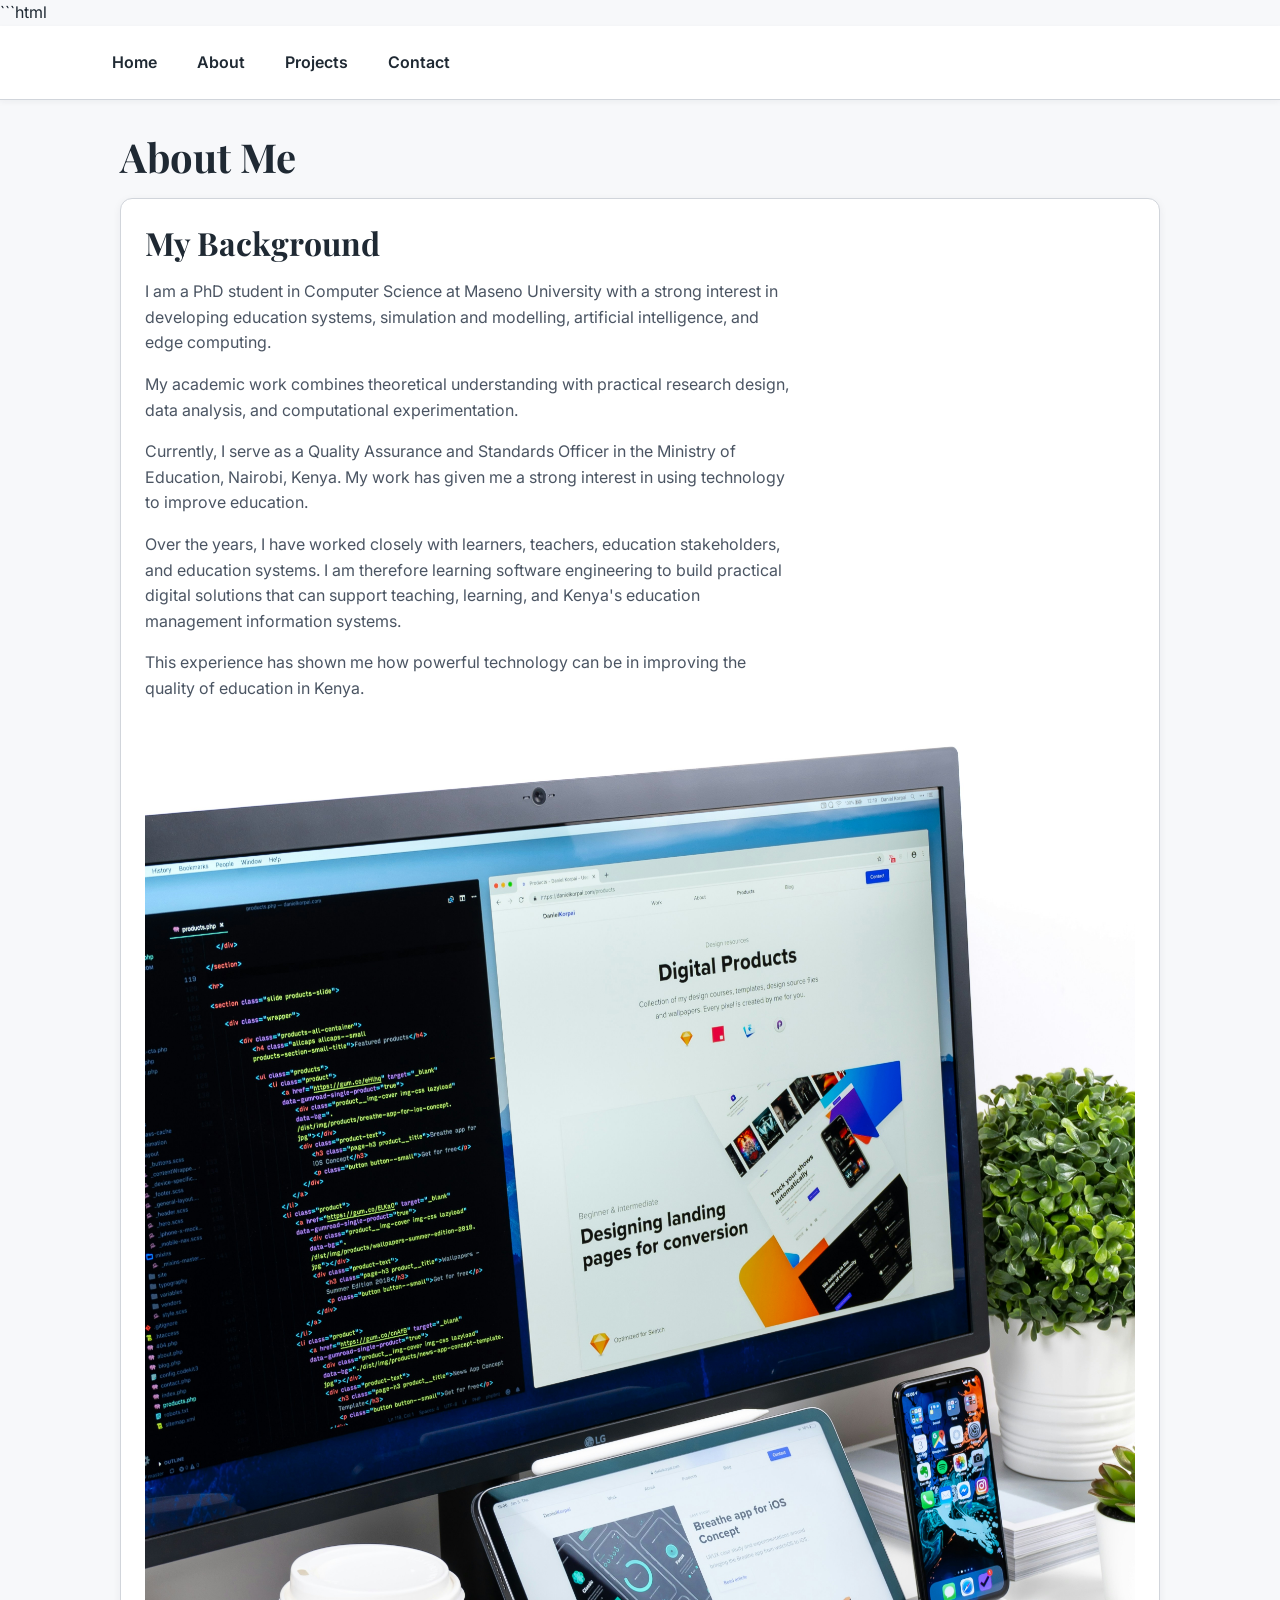
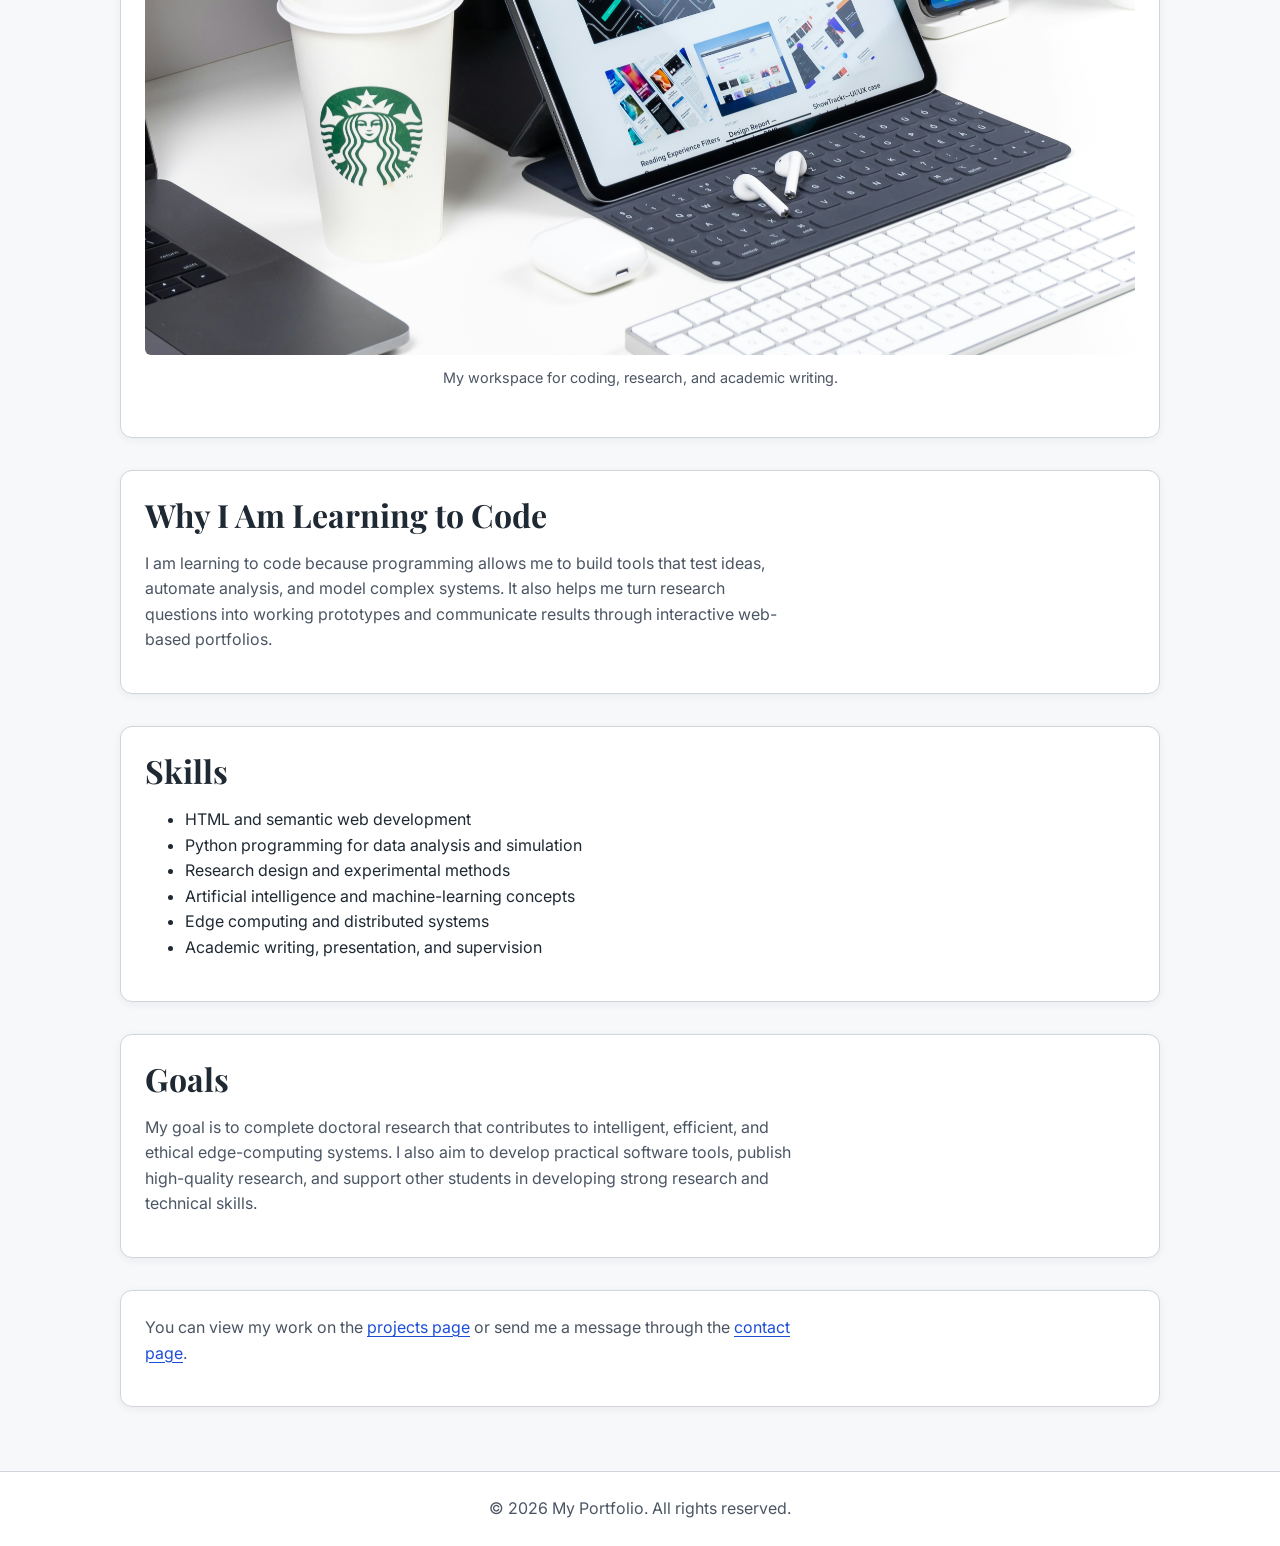
==== commit 2422b449: "Update index.html, about.html, contact.html, projects.html and styles.css" ====
--- a/about.html
+++ b/about.html
@@ -1,75 +1,159 @@
+```html
 <!DOCTYPE html>
 <html lang="en">
 <head>
-  <link rel="stylesheet" href="css/styles.css" />
   <meta charset="UTF-8">
+
   <meta name="viewport" content="width=device-width, initial-scale=1.0">
-  <meta name="description" content="Learn about my academic background, reasons for learning to code, technical skills, and future goals.">
+
+  <meta
+    name="description"
+    content="Learn about my academic background, reasons for learning to code, technical skills, and future goals."
+  >
+
   <title>About | My Portfolio</title>
+
+  <!-- Google Fonts: Inter and Playfair Display -->
+  <link rel="preconnect" href="https://fonts.googleapis.com">
+  <link rel="preconnect" href="https://fonts.gstatic.com" crossorigin>
+
+  <link
+    href="https://fonts.googleapis.com/css2?family=Inter:ital,opsz,wght@0,14..32,100..900;1,14..32,100..900&family=Playfair+Display:ital,wght@0,400..900;1,400..900&display=swap"
+    rel="stylesheet"
+  >
+
+  <!-- Main Stylesheet -->
+  <link rel="stylesheet" href="css/styles.css">
 </head>
+
 <body>
 
+  <!-- Header and Navigation -->
   <header>
     <nav aria-label="Main navigation">
       <ul>
         <li><a href="index.html">Home</a></li>
-        <li><a href="about.html">About</a></li>
+        <li><a href="about.html" aria-current="page">About</a></li>
         <li><a href="projects.html">Projects</a></li>
         <li><a href="contact.html">Contact</a></li>
       </ul>
     </nav>
   </header>
 
+  <!-- Main Content -->
   <main>
+
     <h1>About Me</h1>
 
-    <h2>My Background</h2>
-    <p>
-      I am a PhD student in computer science at Maseno University with a strong interest in developing Education Systems, simulation, modelling, artificial intelligence, and edge computing.<br>My academic work combines theoretical understanding with practical research design, data analysis, and computational experimentation.<br>
-      Currently I serve as a quality assurance & standards officer in the ministry of education,Nairobi -Kenya.<br>My work has given me a strong interest in using technology to improve education.<br>Over the years, I have worked closely with learners,teachers, other education stakeholders and education systems.<br>I am therefore,learning software Engineering to build practical digital solutions that can support teaching, learning, and Kenya education management Information stystem.<br>This experience has shown me how powerful technology can be in improving the quality of education in my country -Kenya.
-    </p>
+    <!-- Academic and Professional Background -->
+    <section aria-labelledby="background-heading">
+      <h2 id="background-heading">My Background</h2>
 
-    <figure>
-      <img src="images/CodingLaptop-enviroment.jpg" width="1200" height="auto" alt="Laptop, notebook, and coffee on a study desk used for programming and research">
-      <figcaption>My workspace for coding, research, and academic writing.</figcaption>
-    </figure>
+      <p>
+        I am a PhD student in Computer Science at Maseno University
+        with a strong interest in developing education systems,
+        simulation and modelling, artificial intelligence, and
+        edge computing.
+      </p>
 
-    <h2>Why I Am Learning to Code</h2>
-    <p>
-      I am learning to code because programming allows me to build tools that test
-      ideas, automate analysis, and model complex systems. It also helps me turn
-      research questions into working prototypes and communicate results through
-      interactive web-based portfolios.
-    </p>
+      <p>
+        My academic work combines theoretical understanding with
+        practical research design, data analysis, and computational
+        experimentation.
+      </p>
 
-    <h2>Skills</h2>
-    <ul>
-      <li>HTML and semantic web development</li>
-      <li>Python programming for data analysis and simulation</li>
-      <li>Research design and experimental methods</li>
-      <li>Artificial intelligence and machine-learning concepts</li>
-      <li>Edge computing and distributed systems</li>
-      <li>Academic writing, presentation, and supervision</li>
-    </ul>
+      <p>
+        Currently, I serve as a Quality Assurance and Standards
+        Officer in the Ministry of Education, Nairobi, Kenya.
+        My work has given me a strong interest in using technology
+        to improve education.
+      </p>
 
-    <h2>Goals</h2>
-    <p>
-      My goal is to complete doctoral research that contributes to intelligent,
-      efficient, and ethical edge-computing systems. I also aim to develop practical
-      software tools, publish high-quality research, and support other students in
-      developing strong research and technical skills.
-    </p>
+      <p>
+        Over the years, I have worked closely with learners,
+        teachers, education stakeholders, and education systems.
+        I am therefore learning software engineering to build
+        practical digital solutions that can support teaching,
+        learning, and Kenya's education management information
+        systems.
+      </p>
 
-    <p>
-      You can view my work on the
-      <a href="projects.html">projects page</a> or send me a message through the
-      <a href="contact.html">contact page</a>.
-    </p>
+      <p>
+        This experience has shown me how powerful technology
+        can be in improving the quality of education in Kenya.
+      </p>
+
+      <figure>
+        <img
+          src="images/CodingLaptop-enviroment.jpg"
+          alt="Laptop, notebook, and coffee on a study desk used for programming and research"
+          width="1200"
+          height="800"
+          loading="lazy"
+        />
+
+        <figcaption>
+          My workspace for coding, research, and academic writing.
+        </figcaption>
+      </figure>
+    </section>
+
+    <!-- Motivation for Learning to Code -->
+    <section aria-labelledby="coding-heading">
+      <h2 id="coding-heading">Why I Am Learning to Code</h2>
+
+      <p>
+        I am learning to code because programming allows me to
+        build tools that test ideas, automate analysis, and model
+        complex systems. It also helps me turn research questions
+        into working prototypes and communicate results through
+        interactive web-based portfolios.
+      </p>
+    </section>
+
+    <!-- Technical and Professional Skills -->
+    <section aria-labelledby="skills-heading">
+      <h2 id="skills-heading">Skills</h2>
+
+      <ul>
+        <li>HTML and semantic web development</li>
+        <li>Python programming for data analysis and simulation</li>
+        <li>Research design and experimental methods</li>
+        <li>Artificial intelligence and machine-learning concepts</li>
+        <li>Edge computing and distributed systems</li>
+        <li>Academic writing, presentation, and supervision</li>
+      </ul>
+    </section>
+
+    <!-- Career and Academic Goals -->
+    <section aria-labelledby="goals-heading">
+      <h2 id="goals-heading">Goals</h2>
+
+      <p>
+        My goal is to complete doctoral research that contributes
+        to intelligent, efficient, and ethical edge-computing
+        systems. I also aim to develop practical software tools,
+        publish high-quality research, and support other students
+        in developing strong research and technical skills.
+      </p>
+    </section>
+
+    <!-- Portfolio Links -->
+    <section aria-label="Explore my portfolio">
+      <p>
+        You can view my work on the
+        <a href="projects.html">projects page</a>
+        or send me a message through the
+        <a href="contact.html">contact page</a>.
+      </p>
+    </section>
+
   </main>
 
+  <!-- Footer -->
   <footer>
     <p>&copy; 2026 My Portfolio. All rights reserved.</p>
   </footer>
 
 </body>
-</html>
+</html>
--- a/css/styles.css
+++ b/css/styles.css
@@ -37,6 +37,44 @@
   --container-width: 68rem;
   --header-height: 6rem;
   --transition-speed: 180ms;
+}
+
+/* =========================================
+   GOOGLE FONTS
+   ========================================= */
+
+body {
+  font-family: "Inter", sans-serif;
+}
+
+h1,
+h2,
+h3 {
+  font-family: "Playfair Display", serif;
+}
+
+/* =========================================
+   IMAGE RESPONSIVENESS AND SIZING
+   ========================================= */
+
+figure {
+  max-width: 1200px;
+  margin: 2rem auto;
+}
+
+figure img {
+  display: block;
+  width: 100%;
+  max-width: 1200px;
+  height: auto;
+  object-fit: contain;
+  border-radius: 8px;
+}
+
+figure figcaption {
+  margin-top: 0.75rem;
+  text-align: center;
+  font-size: 0.9rem;
 }
 
 /* ---------- 2. Reset ---------- */
@@ -406,6 +444,18 @@
 }
 
 /* Optional badge: place inside a relatively positioned card. */
+
+.badge {
+  display: inline-block;
+  padding: 0.25rem 0.75rem;
+  border-radius: 999px;
+  background-color: #2563eb;
+  color: #ffffff;
+  font-size: 0.8rem;
+  font-weight: 600;
+  margin-bottom: 0.5rem;
+}
+
 .badge {
   position: absolute;
   top: var(--space-3);
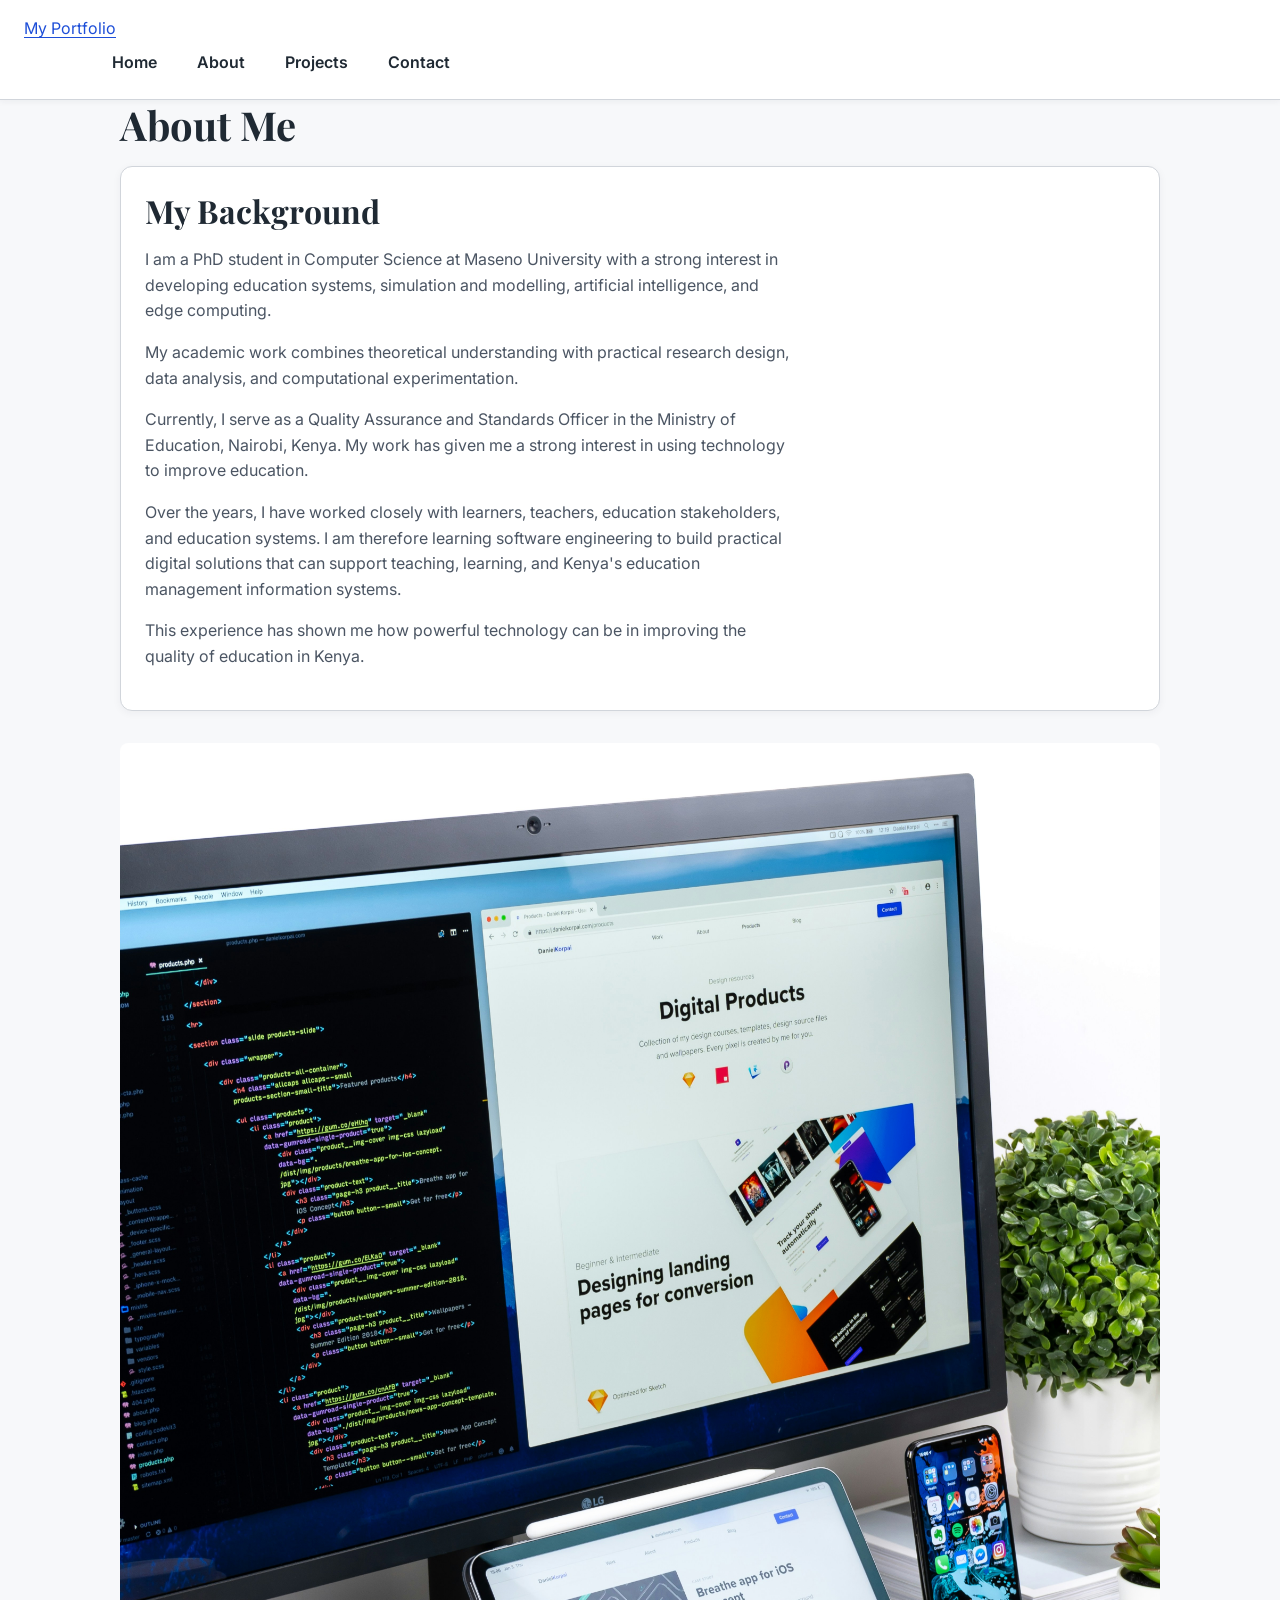
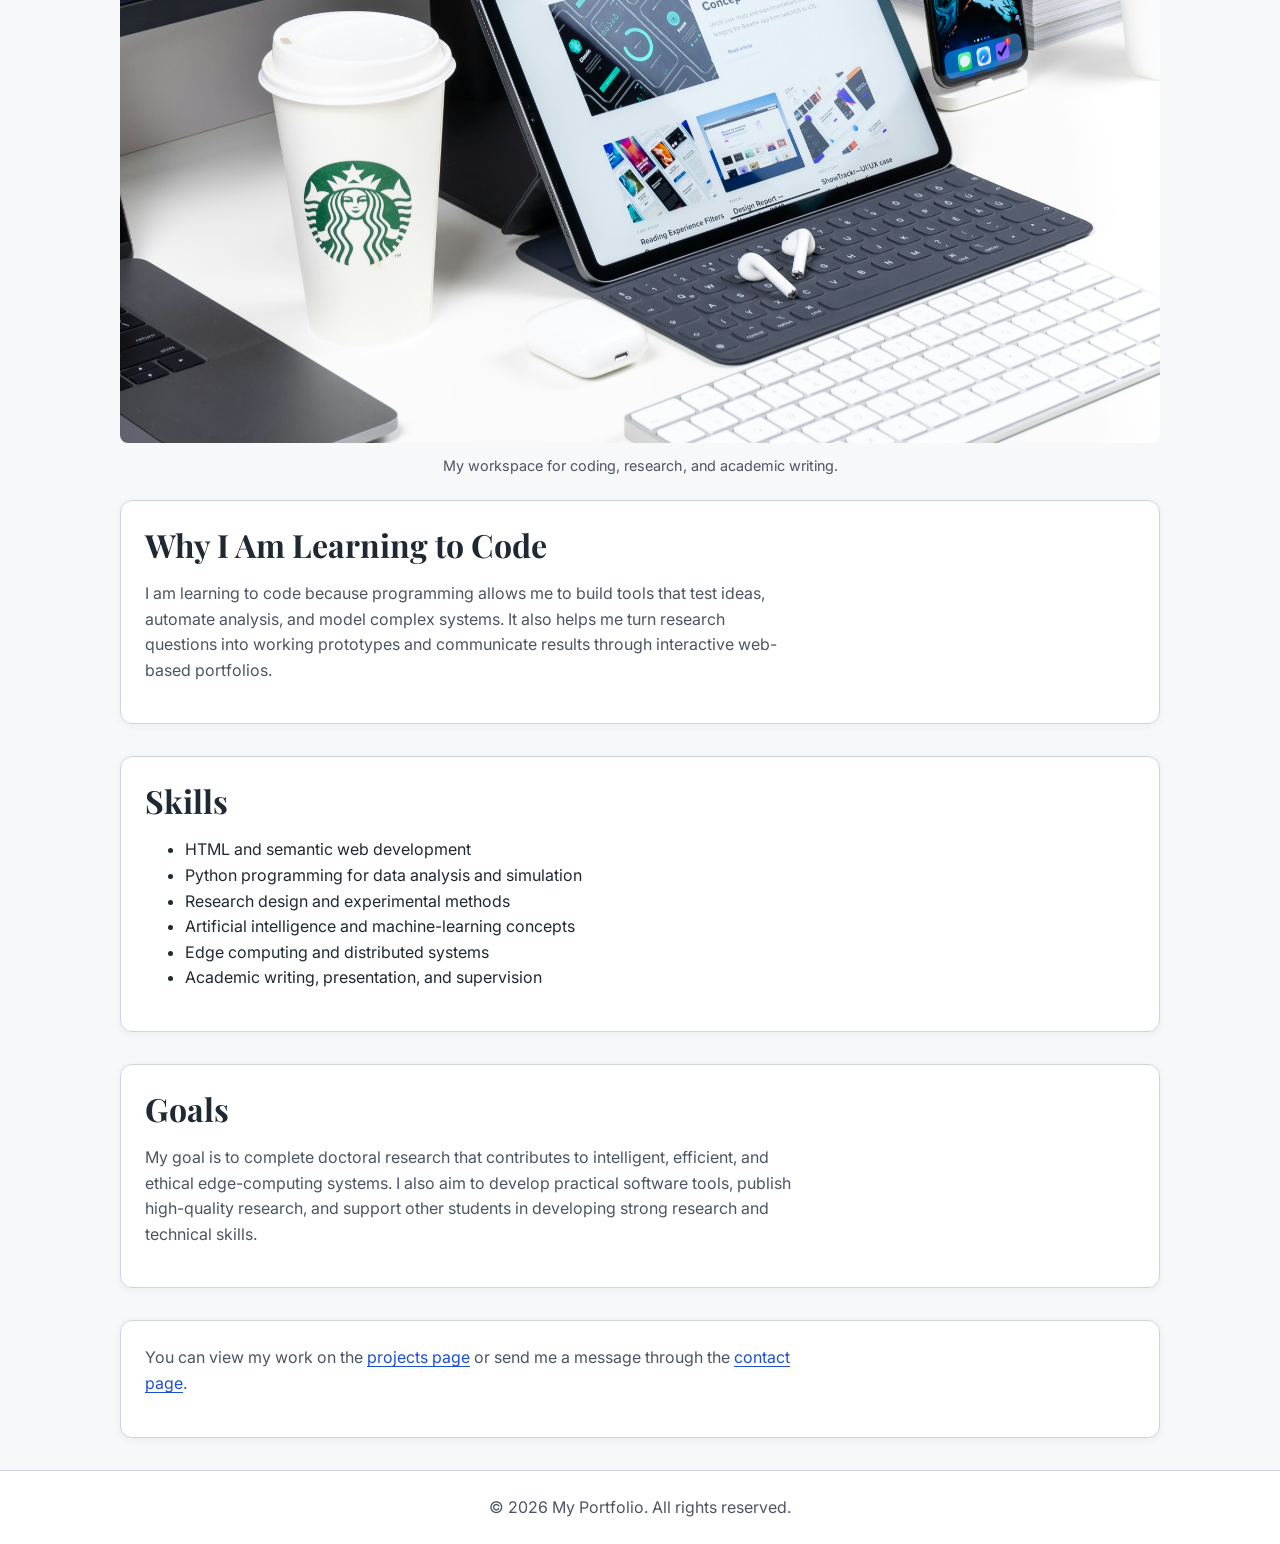
==== commit 86e2296c: "Update responsive homepage layout" ====
--- a/about.html
+++ b/about.html
@@ -1,159 +1,174 @@
-```html
 <!DOCTYPE html>
 <html lang="en">
 <head>
   <meta charset="UTF-8">
-
   <meta name="viewport" content="width=device-width, initial-scale=1.0">
 
   <meta
     name="description"
-    content="Learn about my academic background, reasons for learning to code, technical skills, and future goals."
+    content="Learn about my academic background, professional experience, technical skills, and future goals."
   >
 
   <title>About | My Portfolio</title>
 
-  <!-- Google Fonts: Inter and Playfair Display -->
+  <!-- Google Fonts -->
   <link rel="preconnect" href="https://fonts.googleapis.com">
   <link rel="preconnect" href="https://fonts.gstatic.com" crossorigin>
-
   <link
     href="https://fonts.googleapis.com/css2?family=Inter:ital,opsz,wght@0,14..32,100..900;1,14..32,100..900&family=Playfair+Display:ital,wght@0,400..900;1,400..900&display=swap"
     rel="stylesheet"
   >
 
-  <!-- Main Stylesheet -->
   <link rel="stylesheet" href="css/styles.css">
 </head>
 
 <body>
 
-  <!-- Header and Navigation -->
-  <header>
-    <nav aria-label="Main navigation">
-      <ul>
-        <li><a href="index.html">Home</a></li>
-        <li><a href="about.html" aria-current="page">About</a></li>
-        <li><a href="projects.html">Projects</a></li>
-        <li><a href="contact.html">Contact</a></li>
-      </ul>
-    </nav>
+  <header class="site-header">
+    <div class="header-inner">
+      <a class="site-logo" href="index.html">My Portfolio</a>
+
+      <nav aria-label="Main navigation">
+        <ul class="nav-list">
+          <li><a href="index.html">Home</a></li>
+          <li><a href="about.html" aria-current="page">About</a></li>
+          <li><a href="projects.html">Projects</a></li>
+          <li><a href="contact.html">Contact</a></li>
+        </ul>
+      </nav>
+    </div>
   </header>
 
-  <!-- Main Content -->
-  <main>
+  <main class="container">
 
     <h1>About Me</h1>
 
-    <!-- Academic and Professional Background -->
-    <section aria-labelledby="background-heading">
-      <h2 id="background-heading">My Background</h2>
+    <!-- About Page Grid Layout -->
+    <div class="about-layout">
 
-      <p>
-        I am a PhD student in Computer Science at Maseno University
-        with a strong interest in developing education systems,
-        simulation and modelling, artificial intelligence, and
-        edge computing.
-      </p>
+      <!-- Professional Background -->
+      <section class="about-story" aria-labelledby="background-heading">
 
-      <p>
-        My academic work combines theoretical understanding with
-        practical research design, data analysis, and computational
-        experimentation.
-      </p>
+        <h2 id="background-heading">My Background</h2>
 
-      <p>
-        Currently, I serve as a Quality Assurance and Standards
-        Officer in the Ministry of Education, Nairobi, Kenya.
-        My work has given me a strong interest in using technology
-        to improve education.
-      </p>
+        <p>
+          I am a PhD student in Computer Science at Maseno University
+          with a strong interest in developing education systems,
+          simulation and modelling, artificial intelligence, and
+          edge computing.
+        </p>
 
-      <p>
-        Over the years, I have worked closely with learners,
-        teachers, education stakeholders, and education systems.
-        I am therefore learning software engineering to build
-        practical digital solutions that can support teaching,
-        learning, and Kenya's education management information
-        systems.
-      </p>
+        <p>
+          My academic work combines theoretical understanding with
+          practical research design, data analysis, and computational
+          experimentation.
+        </p>
 
-      <p>
-        This experience has shown me how powerful technology
-        can be in improving the quality of education in Kenya.
-      </p>
+        <p>
+          Currently, I serve as a Quality Assurance and Standards
+          Officer in the Ministry of Education, Nairobi, Kenya.
+          My work has given me a strong interest in using technology
+          to improve education.
+        </p>
 
-      <figure>
-        <img
-          src="images/CodingLaptop-enviroment.jpg"
-          alt="Laptop, notebook, and coffee on a study desk used for programming and research"
-          width="1200"
-          height="800"
-          loading="lazy"
-        />
+        <p>
+          Over the years, I have worked closely with learners,
+          teachers, education stakeholders, and education systems.
+          I am therefore learning software engineering to build
+          practical digital solutions that can support teaching,
+          learning, and Kenya's education management information systems.
+        </p>
 
-        <figcaption>
-          My workspace for coding, research, and academic writing.
-        </figcaption>
-      </figure>
-    </section>
+        <p>
+          This experience has shown me how powerful technology
+          can be in improving the quality of education in Kenya.
+        </p>
 
-    <!-- Motivation for Learning to Code -->
-    <section aria-labelledby="coding-heading">
-      <h2 id="coding-heading">Why I Am Learning to Code</h2>
+      </section>
 
-      <p>
-        I am learning to code because programming allows me to
-        build tools that test ideas, automate analysis, and model
-        complex systems. It also helps me turn research questions
-        into working prototypes and communicate results through
-        interactive web-based portfolios.
-      </p>
-    </section>
+      <!-- Workspace Image -->
+      <aside class="about-sidebar" aria-label="My workspace">
 
-    <!-- Technical and Professional Skills -->
-    <section aria-labelledby="skills-heading">
-      <h2 id="skills-heading">Skills</h2>
+        <figure>
+          <img
+            src="images/CodingLaptop-enviroment.jpg"
+            alt="Laptop, notebook, and coffee on a study desk used for programming and research"
+            width="1200"
+            loading="lazy"
+          >
 
-      <ul>
-        <li>HTML and semantic web development</li>
-        <li>Python programming for data analysis and simulation</li>
-        <li>Research design and experimental methods</li>
-        <li>Artificial intelligence and machine-learning concepts</li>
-        <li>Edge computing and distributed systems</li>
-        <li>Academic writing, presentation, and supervision</li>
-      </ul>
-    </section>
+          <figcaption>
+            My workspace for coding, research, and academic writing.
+          </figcaption>
+        </figure>
 
-    <!-- Career and Academic Goals -->
-    <section aria-labelledby="goals-heading">
-      <h2 id="goals-heading">Goals</h2>
+      </aside>
 
-      <p>
-        My goal is to complete doctoral research that contributes
-        to intelligent, efficient, and ethical edge-computing
-        systems. I also aim to develop practical software tools,
-        publish high-quality research, and support other students
-        in developing strong research and technical skills.
-      </p>
-    </section>
+      <!-- Motivation -->
+      <section class="about-motivation" aria-labelledby="motivation-heading">
 
-    <!-- Portfolio Links -->
-    <section aria-label="Explore my portfolio">
+        <h2 id="motivation-heading">Why I Am Learning to Code</h2>
+
+        <p>
+          I am learning to code because programming allows me to build
+          tools that test ideas, automate analysis, and model complex
+          systems. It also helps me turn research questions into working
+          prototypes and communicate results through interactive
+          web-based portfolios.
+        </p>
+
+      </section>
+
+      <!-- Skills -->
+      <section class="about-skills" aria-labelledby="skills-heading">
+
+        <h2 id="skills-heading">Skills</h2>
+
+        <ul class="skills-list">
+          <li>HTML and semantic web development</li>
+          <li>Python programming for data analysis and simulation</li>
+          <li>Research design and experimental methods</li>
+          <li>Artificial intelligence and machine-learning concepts</li>
+          <li>Edge computing and distributed systems</li>
+          <li>Academic writing, presentation, and supervision</li>
+        </ul>
+
+      </section>
+
+      <!-- Goals -->
+      <section class="about-goals" aria-labelledby="goals-heading">
+
+        <h2 id="goals-heading">Goals</h2>
+
+        <p>
+          My goal is to complete doctoral research that contributes
+          to intelligent, efficient, and ethical edge-computing systems.
+          I also aim to develop practical software tools, publish
+          high-quality research, and support other students in
+          developing strong research and technical skills.
+        </p>
+
+      </section>
+
+    </div>
+
+    <!-- Internal Navigation -->
+    <section class="content-section" aria-label="Explore more">
+
       <p>
         You can view my work on the
         <a href="projects.html">projects page</a>
         or send me a message through the
         <a href="contact.html">contact page</a>.
       </p>
+
     </section>
 
   </main>
 
-  <!-- Footer -->
-  <footer>
+  <footer class="site-footer">
     <p>&copy; 2026 My Portfolio. All rights reserved.</p>
   </footer>
 
 </body>
-</html>+</html>
